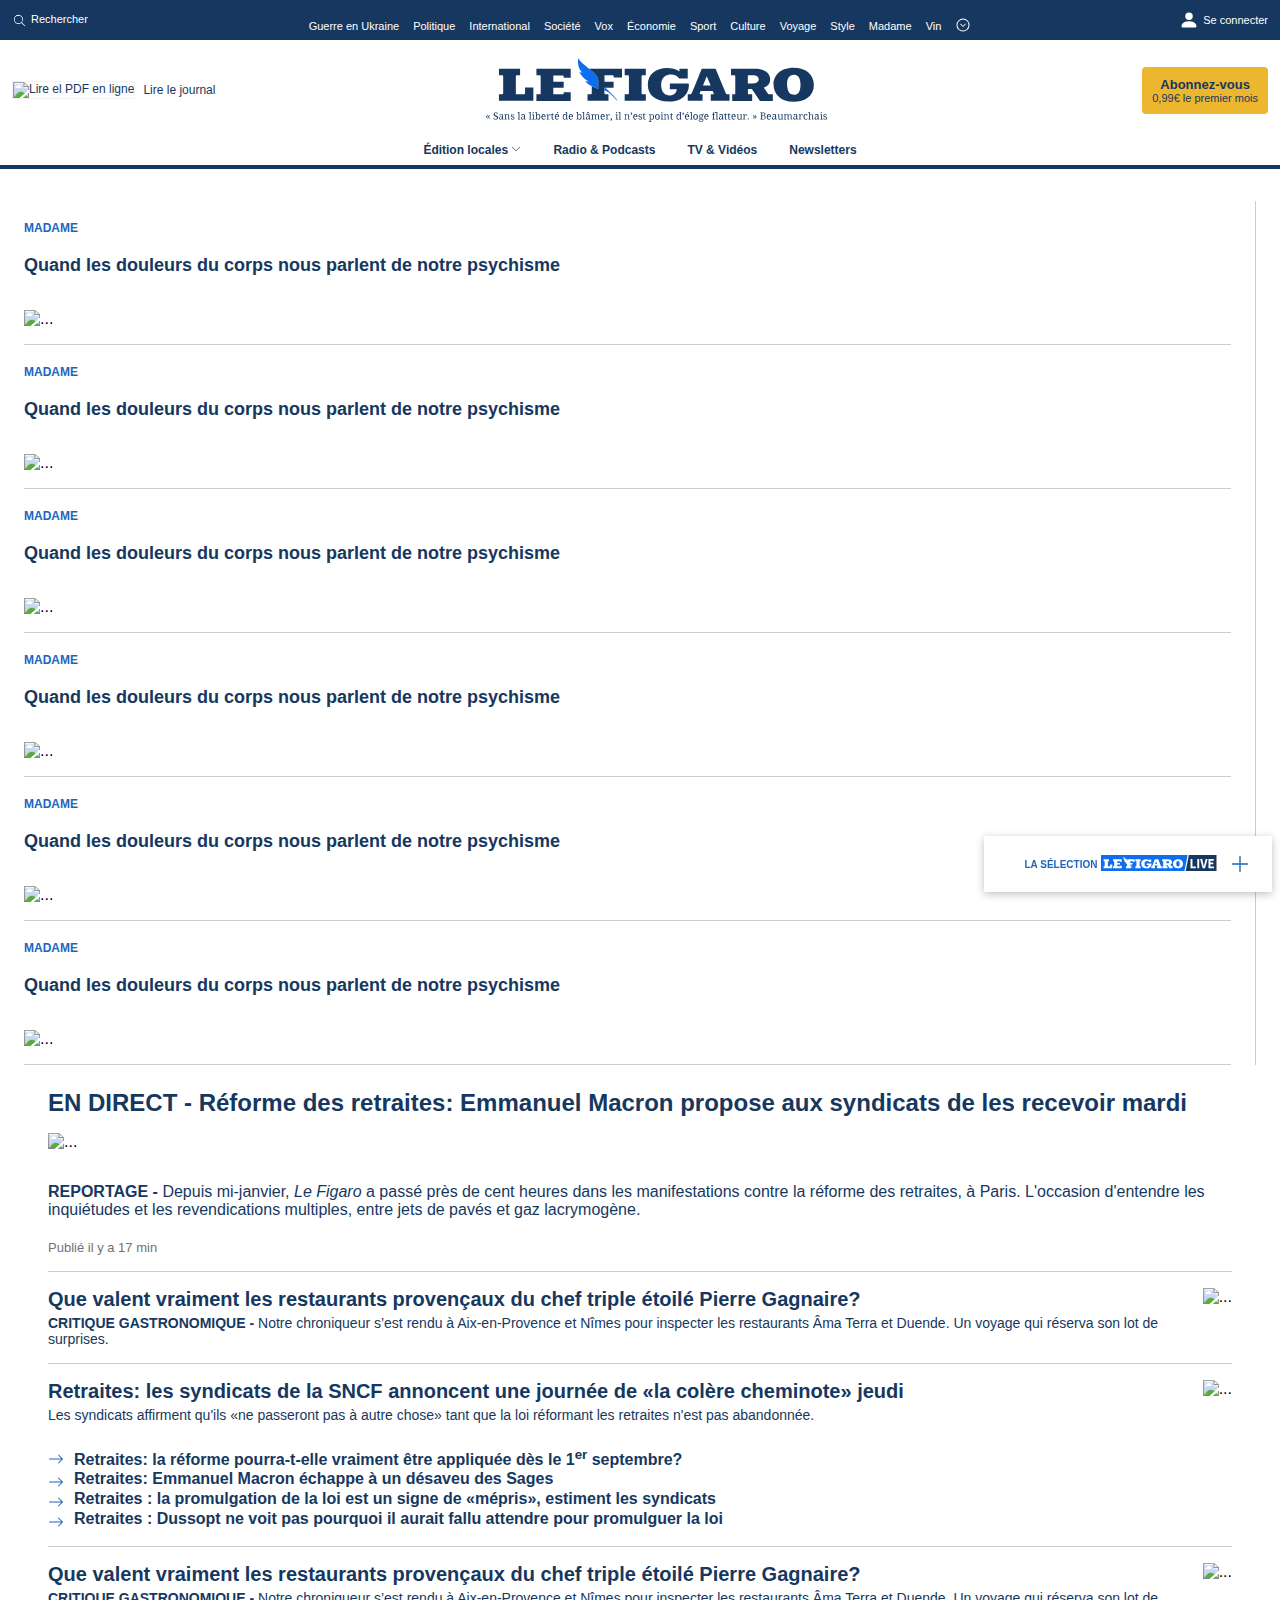
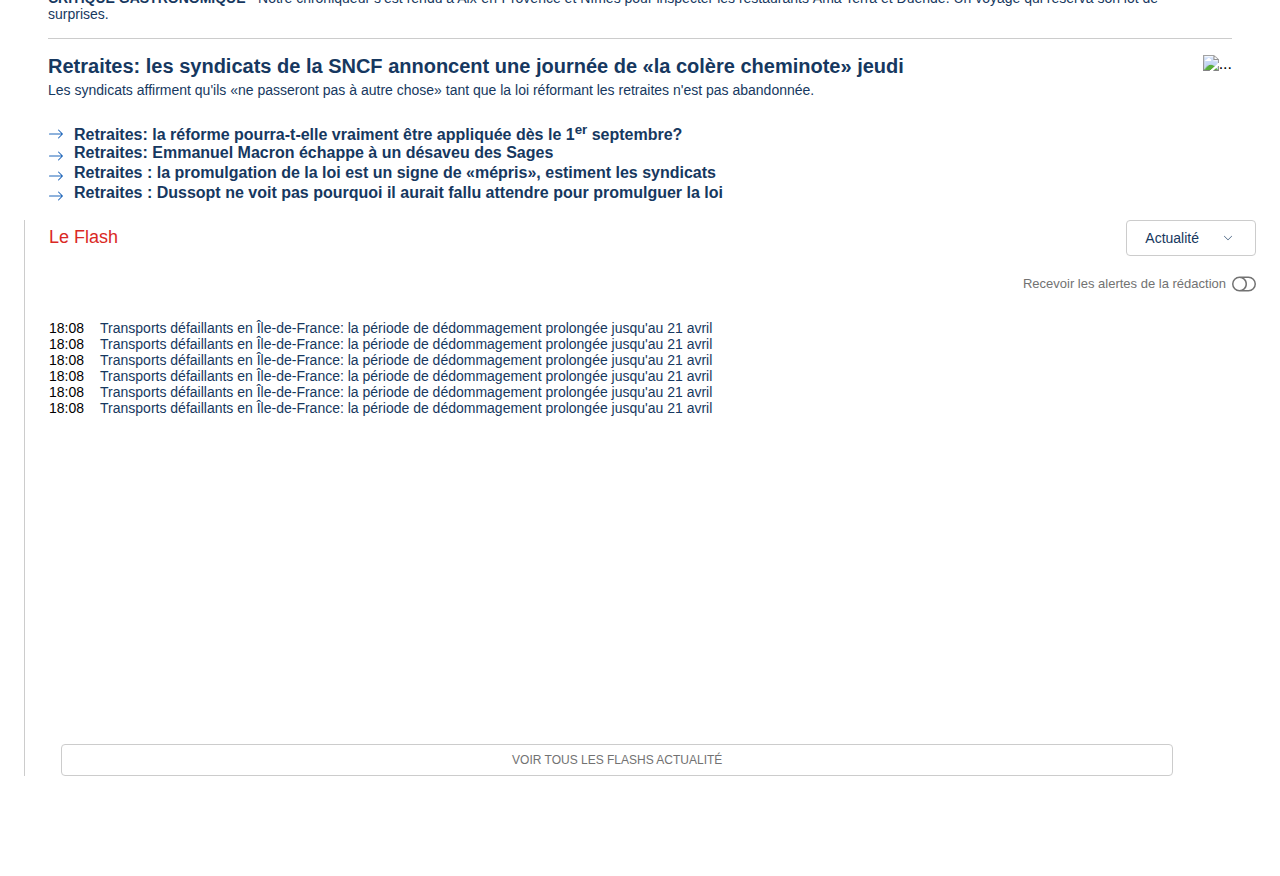
==== index.html @ 151ba416 "Rinominato il file html con idex" ====
<!DOCTYPE html>
<html lang="en">
<head>
    <meta charset="UTF-8">
    <meta name="viewport" content="width=device-width, initial-scale=1.0, maximum-scale=1.0, user-scalable=no"/>
    <title>Le Figaro - Actualité en direct et informations en continu</title>
    <link rel="preconnect" href="https://fonts.googleapis.com">
    <link rel="preconnect" href="https://fonts.gstatic.com" crossorigin>
    <link href="https://cdn.jsdelivr.net/npm/bootstrap@5.2.3/dist/css/bootstrap.min.css" rel="stylesheet"
          integrity="sha384-rbsA2VBKQhggwzxH7pPCaAqO46MgnOM80zW1RWuH61DGLwZJEdK2Kadq2F9CUG65" crossorigin="anonymous">
    <link href="https://fonts.googleapis.com/css2?family=Roboto:wght@400;500;700&display=swap" rel="stylesheet">
    <link rel="stylesheet" href="styles/header.css">
    <link rel="stylesheet" href="styles/general.css">
    <link rel="stylesheet" href="styles/column-left.css">
    <link rel="stylesheet" href="styles/column-middle.css">
    <link rel="stylesheet" href="styles/column-right.css">
    <link rel="stylesheet" href="styles/bottom-left-widget.css">
    <link rel="stylesheet" href="styles/bottom-bar.css">
</head>
<body>
<header class="header">
    <div class="top-section-wrapper">
        <div class="top-section">
            <div class="top-section-left">
                <svg xmlns="http://www.w3.org/2000/svg" viewBox="0 0 24 24" class="svg-search-icon" aria-hidden="true">
                    <path d="M15.043 15.93a7.326 7.326 0 1 1 .888-.888l4.885 4.886a.628.628 0 0 1-.888.888l-4.885-4.885zm-4.717.465a6.07 6.07 0 1 0 0-12.14 6.07 6.07 0 0 0 0 12.14z"></path>
                </svg>
                <div>Rechercher</div>
            </div>
            <div class="top-section-center">
                <ul class="header-list-top-section">
                    <li>Guerre en Ukraine</li>
                    <li>Politique</li>
                    <li>International</li>
                    <li>Société</li>
                    <li>Vox</li>
                    <li>Économie</li>
                    <li>Sport</li>
                    <li>Culture</li>
                    <li>Voyage</li>
                    <li>Style</li>
                    <li>Madame</li>
                    <li>Vin</li>
                    <li>
                        <svg xmlns="http://www.w3.org/2000/svg" viewBox="0 0 24 24" class="svg-down-arrow-icon"
                             aria-hidden="true">
                            <path d="M12 2.2a9.8 9.8 0 110 19.6 9.8 9.8 0 010-19.6zm0 1.5a8.3 8.3 0 100 16.6 8.3 8.3 0 000-16.6zm3.8 6.5c.3.3.3.7 0 1l-3.4 3.6c-.2.3-.6.3-.8 0l-3.4-3.6a.7.7 0 010-1c.2-.3.6-.3.9 0l2.9 3.2 3-3.2c.2-.3.6-.3.8 0z"></path>
                            <title>Voir plus de sites</title>
                        </svg>
                    </li>
                </ul>
            </div>
            <div class="top-section-right">
                <svg xmlns="http://www.w3.org/2000/svg" width="20" height="20" fill="currentColor" class="bi bi-person-fill"
                     viewBox="0 0 16 16">
                    <path d="M3 14s-1 0-1-1 1-4 6-4 6 3 6 4-1 1-1 1H3Zm5-6a3 3 0 1 0 0-6 3 3 0 0 0 0 6Z"/>
                </svg>
                <div>Se connecter</div>
            </div>
        </div>
    </div>
    <div class="middle-section-wrapper">
        <div class="middle-section">
            <div class="middle-section-left">
                <img src="https://i.f1g.fr/media/_uploaded/87x65_crop/header-covers/lefigaro_cover.png"
                     alt="Lire el PDF en ligne" title="Lire el PDF en ligne">
                <div>Lire le journal</div>
            </div>
            <div class="middle-section-center">
                <svg xmlns="http://www.w3.org/2000/svg" viewBox="0 0 345 64.6" width="341" height="64" class="svg-logo">
                    <path fill="#163860" class="baseline"
                          d="m0 59.3 1.5-1.7H2l-1 1.9 1 1.9h-.4L.1 59.7v-.4H0zm1.9 0 1.5-1.7h.5l-1 1.9 1 1.9h-.5l-1.5-1.7v-.4zm7.7 3-.9-.1-.6-.3-.4-.4-.1-.6.2-.5.5-.2.1.6.2.5.4.4.6.1c.4 0 .8-.1 1.1-.3s.4-.5.4-.9l-.1-.5-.3-.4-.5-.3-.7-.3-.8-.4-.6-.5-.3-.6-.1-.7.2-.8c.1-.3.3-.4.5-.6l.7-.4.9-.1.8.1.6.2.4.4.1.4-.2.5-.6.2-.1-.5-.2-.4-.3-.3-.5-.1-.5.1-.4.2-.2.4-.1.5.1.5.3.4.5.3.7.3.8.4.6.4c.2.1.3.3.4.6l.1.7-.2.8-.5.6-.8.4-1.2.2zm4.4-1.6.2.7c.1.2.3.2.6.2l.5-.1.4-.3.3-.4.1-.6v-.8h-.6l-.7.1-.5.2c-.2.1-.2.2-.3.4v.6zm1.3-3.5-.5.1-.3.2-.1.4v.4l-.6-.1-.2-.5.1-.4.4-.3.6-.2.7-.1.8.1.6.3c.2.1.3.3.3.5l.1.8v2.9l.1.2.2.1h.3v.6h-1.4l-.2-.9h-.1l-.3.4-.3.3-.3.2-.5.1-.6-.1-.5-.3-.3-.5-.1-.7c0-.5.2-.9.6-1.2s.9-.4 1.7-.4h.8V58l-.1-.4-.3-.3-.6-.1zm5.9 4.6v.4h-2.7v-.4h.4l.3-.1.2-.2c.1-.1 0-.3 0-.4V58l-.1-.4-.2-.2-.3-.1h-.3v-.4h1.6l.1.8.3-.5c.1-.2.2-.2.4-.3l.4-.1h.5l.7.1.5.4.3.6.1.9v2.4l.1.4.2.2.2.1h.3v.3h-1.7v-3.5l-.1-.6-.2-.4-.3-.3-.5-.1-.6.1-.4.4v.6l-.1.6v2.1l.1.4.2.2.3.1h.3zm5.6.5-.7-.1-.5-.2-.3-.3-.1-.5.1-.3.2-.2.2-.1h.2l.1.5.2.4.3.3.5.1.5-.1.3-.2.2-.3.1-.4-.1-.3-.2-.3-.4-.2-.6-.3-.7-.3-.5-.3c-.2-.1-.2-.3-.3-.4l-.1-.6.1-.6.4-.4.6-.3.8-.1.6.1.5.2.2.2.1.4-.2.4-.5.2-.2-.8c-.1-.2-.4-.3-.7-.3l-.4.1-.3.2-.2.3-.1.3.1.3.2.3.4.2.6.2.7.3.5.4.3.4.1.6-.1.7-.4.5-.6.3h-.9zm5.2-.5h.3l.3-.1.2-.2.1-.4v-5.4l-.1-.4-.2-.2-.3-.1h-.4v-.4h1.9v6.5l.1.4.2.2.3.1h.4v.4H32v-.4zm4.3-1.1.2.7c.1.2.3.2.6.2l.5-.1.4-.3.3-.4.1-.6v-.8h-.6l-.7.1-.5.2c-.2.1-.1.4-.2.5l-.1.5zm1.2-3.5-.5.1-.3.2-.1.3v.4l-.6-.1-.2-.5.1-.4.4-.3.6-.2.7-.1.8.1.6.3c.2.1.3.3.3.5l.1 1v2.9l.1.2.2.1h.3v.5h-1.4l-.2-.9h-.1l-.3.4-.3.3-.2.2-.5.1-.6-.1-.5-.3-.3-.5-.2-.7c0-.5.2-.9.6-1.2s.9-.4 1.7-.4h.8V58l-.1-.4-.3-.3-.6-.1zm5.9 4.6h.3l.3-.1.2-.2.1-.4v-5.4l-.1-.4-.2-.2-.3-.1h-.4v-.4h1.9v6.5l.1.4.2.2.3.1h.4v.4h-2.8v-.4zm3.2 0h.3l.3-.1.2-.2.1-.4v-3.2l-.1-.4-.2-.2-.3-.1h-.3v-.4h1.8V61l.1.4.2.2.3.1h.4v.5h-3v-.4h.2zm.6-6.6v-.3l.1-.2.2-.1h.4l.2.1.1.2v.6l-.1.2-.2.1h-.4l-.2-.1-.1-.2v-.3zm7.8 4.3-.1 1.2-.4.9c-.2.3-.4.4-.6.5l-.9.2-.5-.1-.4-.2-.3-.3-.3-.4h-.1l-.2.9h-1.6v-.4h.4l.3-.1.2-.2.1-.4v-5.4l-.1-.4-.2-.2-.3-.1h-.4v-.4h1.8v3.1l.3-.4.3-.3.4-.2.5-.1.9.2c.3.1.5.3.6.5l.4.9.2 1.2zm-2.2-2.1-.7.1-.4.4-.2.7-.1.9.1.9.2.7.4.4.7.1.6-.1.4-.4.2-.7.1-.9-.1-.9-.2-.7-.4-.4-.6-.1zm5.5-.1c-.4 0-.7.2-.9.5s-.3.7-.4 1.3h2.4l-.1-.7-.2-.6-.3-.4-.5-.1zm.1 5-1-.2-.7-.5c-.2-.2-.4-.5-.5-.9l-.2-1.2c0-.9.2-1.6.6-2.1s.9-.7 1.6-.7l.9.2.7.5.4.7.1 1v.5H57l.1.9.3.6.5.4.6.1.5-.1.4-.2.3-.2.2-.3.1.1.1.2-.1.3-.3.3-.5.5a2 2 0 0 1-.8.1zm5.7-.1h-2.9v-.4h.3l.3-.1.2-.2.1-.4V58l-.1-.4-.2-.2-.3-.1h-.3v-.4h1.5l.2 1 .2-.4.3-.3.4-.2.6-.1.8.2c.2.1.2.1.2.4l-.1.3-.2.2-.3.1-.3.1-.1-.6-.4-.2-.3.1-.3.3-.2.4-.1.5-.1.5v2l.1.4.2.2.3.1h.6v.3h-.1zm4.1-.4h.6v.4l-.2.1-.2.1h-.5l-.7-.1-.4-.3-.3-.5-.1-.7v-3.3h-.8v-.4l.4-.1.4-.2.3-.4.2-.6h.5V57h1.3v.6h-1.3V61l.2.8c.1.2.4 0 .6 0zm3.7-4.5c-.4 0-.7.2-.9.5s-.3.7-.4 1.3h2.3l-.1-.7-.2-.6-.3-.4-.4-.1zm.1 5-1-.2-.7-.5c-.2-.2-.4-.5-.5-.9l-.2-1.2c0-.9.2-1.6.6-2.1s.9-.7 1.6-.7l.9.2.7.5.4.7.1 1v.5h-3.3l.1.9.3.6.5.4.6.1.5-.1.4-.2.3-.2.2-.3.1.1.1.2-.1.3-.3.3-.5.2c-.2 0-.5.4-.8.4zm-.6-6.3.2-.3.2-.4.2-.4.2-.4h1.2v.1l-.3.3-.4.4-.5.4-.4.3h-.4zm10.7 5.1.1.4.2.2.3.1h.4v.4h-1.7l-.1-.9-.3.4-.3.3-.5.2-.5.1-.9-.2c-.3-.1-.5-.3-.6-.5l-.4-.9-.1-1.2.1-1.2.4-.9c.2-.3.4-.4.6-.5l.9-.2.5.1.4.2.3.3.3.4h.1v-2l-.1-.4-.2-.2-.3-.1h-.4v-.4h1.8v6.5zm-2.3.6.7-.1.4-.4.2-.7.1-.9-.1-.9-.2-.7-.4-.4-.7-.1-.6.1-.4.4-.2.7-.1.9c0 .7.1 1.2.3 1.6s.6.5 1 .5zm6.2-4.4c-.4 0-.7.2-.9.5s-.3.7-.4 1.3H87l-.1-.7-.2-.6-.3-.4-.4-.1zm.1 5-1-.2-.7-.5c-.2-.2-.4-.5-.5-.9l-.2-1.2c0-.9.2-1.6.6-2.1s.9-.7 1.6-.7l.9.2.7.5.4.7.1 1v.5h-3.3l.1.9.3.6.5.4.6.1.5-.1.4-.2.3-.2.2-.3.1.1.1.2-.1.3-.3.3-.5.2c-.2 0-.5.4-.8.4zm10.6-2.8-.1 1.2-.4.9c-.2.3-.4.4-.6.5l-.9.2-.5-.1-.4-.2-.3-.3-.3-.4h-.1l-.2.9h-1.6v-.4h.4l.3-.1.2-.2.1-.4v-5.4l-.1-.4-.2-.2-.3-.1h-.4v-.4h1.8v3.1l.3-.4.3-.3.4-.2.5-.1.9.2c.3.1.5.3.6.5l.4.9.2 1.2zm-2.2-2.1-.7.1-.4.4-.2.7-.1.9.1.9.2.7.4.4.7.1.6-.1.4-.4.2-.7.1-.9-.1-.9-.2-.7-.4-.4-.6-.1zm3 4.4h.3l.3-.1.2-.2.1-.4v-5.4l-.1-.4-.2-.2-.3-.1h-.4v-.4h1.9v6.5l.1.4.2.2.3.1h.4v.4h-2.9l.1-.4zm4.4-1.1.2.7c.1.2.3.2.6.2l.5-.1.4-.3.3-.4.1-.6v-.8h-.6l-.7.1-.5.2c-.2.1-.2.2-.3.4v.6zm1.2-3.5-.5.1-.3.2-.1.3v.4l-.6-.1-.2-.5.1-.4.4-.3.6-.2.7-.1.8.1.6.3c.2.1.3.3.3.5l.1.8v2.9l.1.2.2.1h.3v.7h-1.4l-.2-.9h-.1l-.3.4-.3.3-.4.2-.5.1-.6-.1-.5-.3-.3-.5-.1-.7c0-.5.2-.9.6-1.2s.9-.4 1.7-.4h.8V58l-.1-.4-.3-.3-.5-.1zm-1.4-1.2.3-.3.3-.4.3-.4.2-.4h.9l.2.4.3.4.3.4.3.3v.1h-.4l-.6-.4-.5-.5-.5.5-.6.4h-.4V56h-.1zm7.3 5.8v.4h-2.7v-.4h.4l.2-.1.2-.2.1-.4V58l-.1-.4-.2-.2-.2-.1h-.3v-.4h1.6l.1.8.3-.5c.1-.2.2-.2.4-.3l.4-.1h.9l.4.2.3.3.2.4h.1l.3-.5c.1-.2.2-.2.4-.3l.4-.1h.5l.7.1.5.4.3.6.1.9v2.4l.1.4.2.2.2.1h.3v.3h-1.7v-3.5l-.1-.6-.2-.4-.3-.3-.5-.1-.5.1-.3.3-.2.5-.1.6V61l.1.4.2.2.2.1h.3v.5h-1.6v-3.5l-.1-.6-.2-.4-.3-.3-.5-.1-.5.1-.4.4-.2.5-.1.6V61l.1.4.2.2.3.1.3.1zm9.2-4.5c-.4 0-.7.2-.9.5s-.3.7-.4 1.3h2.3l-.1-.7-.2-.6-.3-.4-.4-.1zm.1 5-1-.2-.7-.5c-.2-.2-.4-.5-.5-.9l-.2-1.2c0-.9.2-1.6.6-2.1s.9-.7 1.6-.7l.9.2.7.5.4.7.1 1v.5h-3.3l.1.9.3.6.5.4.6.1.5-.1.4-.2.3-.2.2-.3.1.1.1.2-.1.3-.3.3-.5.2c-.2 0-.5.4-.8.4zm5.7-.1h-2.9v-.4h.3l.3-.1.2-.2.1-.4V58l-.1-.4-.2-.2-.3-.1h-.3v-.4h1.5l.2 1 .2-.4.3-.3.4-.2.6-.1.8.2c.2.1.3.3.3.5l-.1.3-.2.2-.3.1h-.4l-.1-.6-.4-.2-.3.1-.3.3-.2.4-.1.5-.1.5v2l.1.4.2.2.3.1h.6v.3h-.1zm3.5-.4-.1.6-.3.6-.5.5-.8.3v-.4c.3-.1.6-.2.7-.4l.2-.5-.1-.2-.1-.1-.2-.1-.2-.1-.1-.2-.1-.3.2-.4.5-.2.3.1.2.2.2.3c.2 0 .2.1.2.3zm3.5 0h.3l.3-.1.2-.2.1-.4v-3.2l-.1-.4-.2-.2-.3-.1h-.3v-.4h1.8V61l.1.4.2.2.3.1h.4v.5H131v-.4zm.7-6.6v-.3l.1-.2.2-.1h.4l.2.1.1.2v.6l-.1.2-.2.1h-.4l-.2-.1-.1-.2v-.3zm2.4 6.6h.3l.3-.1.2-.2.1-.4v-5.4l-.1-.4-.2-.2-.3-.1h-.4v-.4h1.9v6.5l.1.4.2.2.3.1h.4v.4h-2.8v-.4zm8.4 0v.4h-2.7v-.4h.4l.3-.1.2-.2.1-.4V58l-.1-.4-.2-.2-.3-.1h-.3v-.4h1.6l.1.8.3-.5c.1-.2.2-.2.4-.3l.4-.1h.5l.7.1.5.4.3.6.1.9v2.4l.1.4.2.2.2.1h.3v.3h-1.7v-3.5l-.1-.6-.2-.4-.3-.3-.5-.1-.6.1-.4.4-.2.5-.1.6V61l.1.4.2.2.3.1.4.1zm5.4-5.9-.1.6-.3.6-.5.5c-.2.2-.5.2-.8.3v-.4c.3-.1.6-.2.7-.4l.2-.5-.1-.2-.1-.1-.2-.1-.2-.1-.1-.2-.1-.3.2-.4.5-.2.3.1.2.2.2.3.2.3zm3.3 1.4c-.4 0-.7.2-.9.5s-.3.7-.4 1.3h2.3l-.1-.7-.2-.6-.3-.4-.4-.1zm.1 5-1-.2-.7-.5c-.2-.2-.4-.5-.5-.9l-.2-1.2c0-.9.2-1.6.6-2.1s.9-.7 1.6-.7l.9.2.7.5.4.7.1 1v.5h-3.3l.1.9.3.6.5.4.6.1.5-.1.4-.2.3-.2.2-.3.1.1.1.2-.1.3-.3.3-.5.2c-.2 0-.5.4-.8.4zm4.6 0-.7-.1-.5-.2-.3-.3-.1-.5.1-.3.2-.2.2-.1h.2l.1.5.2.4.3.3.5.1.5-.1.3-.2.2-.3.1-.4-.1-.3-.2-.3-.4-.2-.6-.3-.7-.3-.5-.3c-.2-.1-.2-.3-.3-.4l-.1-.6.1-.6.4-.4.6-.3.8-.1.6.1.5.2.3.3.1.4-.2.4-.5.2-.2-.8a.8.8 0 0 0-.7-.4l-.4.1-.3.2-.2.3-.1.3.1.3.2.3.4.2.6.2.7.3.5.4.3.4.1.6-.1.7-.4.5-.6.3h-1zm5.1-.5h.6v.4l-.2.1-.2.1h-.5l-.7-.1-.4-.3-.3-.5-.1-.7v-3.3h-.8v-.4l.4-.1.4-.2.3-.4.2-.6h.5V57h1.3v.6h-1.3V61l.2.8c.1.2.4 0 .6 0zm6.8-4.4-.7.1-.4.4-.2.7-.1.9.1.9.2.7.4.4.7.1.6-.1.4-.4.2-.7.1-.9-.1-.9-.2-.7-.4-.4-.6-.1zm2.2 2.1-.1 1.2-.4.9c-.2.3-.4.4-.6.5l-.9.2-.5-.1-.4-.2-.3-.3-.3-.4v2.2l.1.4.2.2.3.1h.3v.4h-2.7v-.4h.4l.3-.1.2-.2.1-.4V58l-.1-.4-.2-.2-.3-.1h-.4v-.4h1.7l.1.9.3-.4.3-.3.4-.2.5-.1.9.2c.3.1.5.3.6.5l.4.9.1 1.1zm5.8 0c0 .9-.2 1.6-.6 2.1s-1 .7-1.8.7l-1-.2-.7-.5c-.2-.2-.4-.5-.5-.9l-.2-1.2c0-.9.2-1.6.6-2.1s1-.7 1.8-.7l1 .2.7.5c.2.2.4.5.5.9l.2 1.2zm-3.7 0 .1 1 .2.7.4.4.6.1.6-.1.4-.4.2-.7.1-1-.1-1-.2-.7-.4-.4-.6-.1-.6.1-.4.4-.2.7-.1 1zm4.6 2.3h.3l.3-.1.2-.2.1-.4v-3.2l-.1-.4-.2-.2-.3-.1h-.3v-.4h1.8V61l.1.4.2.2.3.1h.4v.5h-2.8v-.4zm.7-6.6v-.3l.1-.2.2-.1h.4l.2.1.1.2v.6l-.1.2-.2.1h-.4l-.2-.1-.1-.2v-.3zm5.1 6.6v.4h-2.7v-.4h.4l.3-.1.2-.2.1-.4V58l-.1-.4-.2-.2-.3-.1h-.3v-.4h1.6l.1.8.3-.5c.1-.2.2-.2.4-.3l.4-.1h.5l.7.1.5.4.3.6.1.9v2.4l.1.4.2.2.2.1h.3v.3h-1.7v-3.5l-.1-.6-.2-.4-.3-.3-.5-.1-.6.1-.4.4-.2.5-.1.6V61l.1.4.2.2.3.1.4.1zm6.2 0h.6v.4l-.2.1-.2.1h-.5l-.7-.1-.4-.3-.3-.5-.1-.7v-3.3h-.8v-.4l.4-.1.4-.2.3-.4.2-.6h.5V57h1.3v.6h-1.3V61l.2.8c.1.2.3 0 .6 0zm8.5-.7.1.4.2.2.3.1h.4v.4h-1.8l-.1-.9-.3.4-.3.3-.5.2-.5.1-.9-.2c-.3-.1-.5-.3-.6-.5l-.4-.9-.1-1.2.1-1.2.4-.9c.2-.3.4-.4.6-.5l.9-.2.5.1.4.2.3.3.3.4h.1v-2l-.1-.4-.2-.2-.3-.1h-.3v-.4h1.8v6.5zm-2.3.6.7-.1.4-.4.2-.7.1-.9-.1-.9-.2-.7-.4-.4-.7-.1-.6.1-.4.4-.2.7-.1.9c0 .7.1 1.2.3 1.6s.6.5 1 .5zm5.3-5.8-.1.6-.3.6-.5.5c-.2.2-.5.2-.8.3v-.4c.3-.1.6-.2.7-.4l.2-.5-.1-.2-.1-.1-.2-.1-.2-.1-.1-.2-.1-.3.2-.4.5-.2.3.1.2.2.2.3.2.3zm3.3 1.4c-.4 0-.7.2-.9.5s-.3.7-.4 1.3h2.3l-.1-.7-.2-.6-.3-.4-.4-.1zm.1 5-1-.2-.7-.5c-.2-.2-.4-.5-.5-.9l-.2-1.2c0-.9.2-1.6.6-2.1s.9-.7 1.6-.7l.9.2.7.5.4.7.1 1v.5h-3.3l.1.9.3.6.5.4.6.1.5-.1.4-.2.3-.2.2-.3.1.1.1.2-.1.3-.3.3-.5.2c-.2 0-.5.4-.8.4zm-.5-6.3.2-.3.2-.4.2-.4.2-.4h1.1v.1l-.3.3-.4.4-.5.4-.4.3h-.3zm3.3 5.8h.3l.3-.1.2-.2.1-.4v-5.4l-.1-.4-.2-.2-.3-.1h-.4v-.4h1.9v6.5l.1.4.2.2.3.1h.4v.4h-2.8v-.4zm8-2.3c0 .9-.2 1.6-.6 2.1s-1 .7-1.8.7l-1-.2-.7-.5c-.2-.2-.4-.5-.5-.9l-.2-1.2c0-.9.2-1.6.6-2.1s1-.7 1.8-.7l1 .2.7.5c.2.2.4.5.5.9l.2 1.2zm-3.7 0 .1 1 .2.7.4.4.6.1.6-.1.4-.4.2-.7.1-1-.1-1-.2-.7-.4-.4-.6-.1-.6.1-.4.4-.2.7-.1 1zm9.6-2.5v.2l-.1.2-.2.1h-.2v-.1l-.1-.1-.1-.1h-.4l-.2.1.3.5.1.7-.1.7-.3.5-.6.4-.8.1h-.4l-.2.1-.2.1-.1.2v.4l.1.1.2.1c.1.1.2 0 .2 0h1.1l.8.1.5.3.3.5.1.6-.2.8c-.1.3-.3.4-.5.6l-.8.4-1.2.1c-.7 0-1.2-.1-1.6-.4-.4-.3-.5-.6-.5-1.1l.1-.5.3-.4.4-.3.5-.1-.2-.1-.2-.2-.1-.2V61l.2-.5.5-.4-.4-.2-.3-.4-.2-.4-.1-.5.1-.8.4-.6.6-.4.8-.1h.4l.3.1.3.1.2.1.2-.2.2-.2.3-.1.3-.1h.3l.2.1.1.2-.1.3zm-4.3 6.1.1.4.2.3.4.2.6.1.9-.1.6-.3.3-.4.1-.5-.1-.4-.2-.2-.3-.1H216.8l-.4.1c-.2 0-.2.2-.2.3l-.2.6zm.6-4.5.2.9c.1.2.4.3.7.3l.4-.1.3-.2.2-.4v-.6l-.2-1c-.1-.2-.4-.3-.7-.3s-.6.1-.7.3l-.2 1.1zm6.5-1.3c-.4 0-.7.2-.9.5s-.3.7-.4 1.3h2.3l-.1-.7-.2-.6-.3-.4-.4-.1zm.1 5-1-.2-.7-.5c-.2-.2-.4-.5-.5-.9l-.2-1.2c0-.9.2-1.6.6-2.1s.9-.7 1.6-.7l.9.2.7.5.4.7.1 1v.5h-3.3l.1.9.3.6.5.4.6.1.5-.1.4-.2.3-.2.2-.3.1.1.1.2-.1.3-.3.3-.5.2c-.2 0-.5.4-.8.4zm8.5-.5v.4h-3.1v-.4h.4l.3-.1.2-.2.1-.4v-3.8h-.9v-.5h.9v-.5l.1-.8.4-.6.6-.4.7-.1.7.1.4.1.2.2.1.3-.1.2-.2.2-.3.1h-.3v-.3l-.1-.3-.2-.2-.3-.1-.4.1-.2.2-.1.4v1.2h1.4v.5h-1.4v3.8l.1.4.2.2.3.1h.5v.2zm.6 0h.3l.3-.1.2-.2.1-.4v-5.4l-.1-.4-.2-.2-.3-.1h-.4v-.4h1.9v6.5l.1.4.2.2.3.1h.4v.4h-2.8v-.4zm4.3-1.1.2.7c.1.2.3.2.6.2l.5-.1.4-.3.3-.4.1-.6v-.8h-.6l-.7.1-.5.2c-.2.1-.2.2-.3.4v.6zm1.2-3.5-.5.1-.3.2-.1.3v.4l-.6-.1-.2-.5.1-.4.4-.3.6-.2.7-.1.8.1.6.3c.2.1.3.3.3.5l.1.8v2.9l.1.2.2.1h.3v.7h-1.4l-.2-.9h-.1l-.3.4-.3.3-.4.2-.5.1-.6-.1-.5-.3-.3-.5-.1-.7c0-.5.2-.9.6-1.2s.9-.4 1.7-.4h.8V58l-.1-.4-.3-.3-.5-.1zm5.6 4.6h.6v.4l-.2.1-.2.1h-.5l-.7-.1-.4-.3-.3-.5-.1-.7v-3.3h-.8v-.4l.4-.1.4-.2.3-.4.2-.6h.5V57h1.3v.6h-1.3V61l.2.8c.1.2.4 0 .6 0zm3.5 0h.6v.4l-.2.1-.2.1h-.5l-.7-.1-.4-.3-.3-.5-.1-.7v-3.3h-.8v-.4l.4-.1.4-.2.3-.4.2-.6h.5V57h1.3v.6h-1.3V61l.2.8c.1.2.4 0 .6 0zm3.6-4.5c-.4 0-.7.2-.9.5s-.3.7-.4 1.3h2.3l-.1-.7-.2-.6-.3-.4-.4-.1zm.2 5-1-.2-.7-.5c-.2-.2-.4-.5-.5-.9l-.2-1.2c0-.9.2-1.6.6-2.1s.9-.7 1.6-.7l.9.2.7.5.4.7.1 1v.5h-3.3l.1.9.3.6.5.4.6.1.5-.1.4-.2.3-.2.2-.3.1.1.1.2-.1.3-.3.3-.5.2c-.2 0-.5.4-.8.4zm7.7-1.2.1.4.2.2.3.1h.3v.4h-1.6l-.1-.8-.3.5c-.1.2-.3.2-.4.3l-.4.1h-.5l-.7-.1-.5-.4-.3-.6-.1-.9v-2.4l-.1-.4-.2-.2-.3-.1h-.3v-.4h1.8v3.5l.1.6.2.4.3.3.5.1.6-.1.4-.3.2-.5.1-.7V58l-.1-.4-.2-.2-.3-.1h-.3v-.4h1.8v4.2h-.2zm4.3 1.1h-2.9v-.4h.3l.3-.1.2-.2.1-.4V58l-.1-.4-.2-.2-.3-.1h-.3v-.4h1.5l.2 1 .2-.4.3-.3.4-.2.6-.1.8.2c.2.1.3.3.3.5l-.1.3-.2.2-.3.1-.4.1-.1-.6-.4-.2-.3.1-.3.3-.2.4-.1.5-.1.5v2l.1.4.2.2.3.1h.6l-.1.2zm2.1-.6v-.3l.1-.2.2-.1h.4l.2.1.1.2.1.3-.1.3-.1.2-.2.1h-.4l-.2-.1-.1-.2v-.3zm9-1.9-1.5 1.7h-.5l1-1.9-1-1.9h.5l1.5 1.7v.4zm-1.8 0-1.5 1.7h-.5l1-1.9-1-1.9h.5l1.5 1.7v.4zm10.7-2.9-.1.6-.3.4-.4.3-.5.2.6.2.5.4.3.5.1.7c0 .6-.2 1.1-.6 1.4s-1 .7-1.9.7h-3v-.4h.4l.3-.1.2-.2.1-.4v-4.9l-.1-.4-.2-.2-.3-.1h-.4v-.4h2.7c.9 0 1.5.1 1.9.4s.7.7.7 1.3zm-3.3 4.9h1l.7-.1c.2-.1.4-.1.5-.3l.3-.5.1-.7-.1-.7c-.1-.2-.1-.4-.3-.5l-.5-.3-.7-.1h-1v3.2zm0-3.5h.7l.7-.1.5-.2.3-.4.1-.6-.1-.6-.3-.4-.5-.2-.7-.1h-.7v2.6zm6.9-.9c-.4 0-.7.2-.9.5s-.3.7-.4 1.3h2.3l-.1-.7-.2-.6-.3-.4-.4-.1zm.1 5-1-.2-.7-.5c-.2-.2-.4-.5-.5-.9l-.2-1.2c0-.9.2-1.6.6-2.1s.9-.7 1.6-.7l.9.2.7.5.4.7.1 1v.5H285l.1.9.3.6.5.4.6.1.5-.1.4-.2.3-.2.2-.3.1.1.1.2-.1.3-.3.3-.5.2c-.2 0-.5.4-.8.4zm4-1.6.2.7c.1.2.3.2.6.2l.5-.1.4-.3.3-.4.1-.6v-.8h-.6l-.7.1-.5.2c-.2.1-.2.2-.3.4v.6zm1.2-3.5-.5.1-.3.2-.1.3v.4l-.6-.1-.2-.5.1-.4.4-.3.6-.2.7-.1.8.1.6.3c.2.1.3.3.3.5l.1.8v2.9l.1.2.2.1h.3v.7h-1.4l-.2-.9h-.1l-.3.4-.3.3-.4.2-.5.1-.6-.1-.5-.3-.3-.5-.1-.7c0-.5.2-.9.6-1.2s.9-.4 1.7-.4h.8V58l-.1-.4-.3-.3-.5-.1zm8.2 3.9.1.4.2.2.3.1h.3v.4h-1.6l-.1-.8-.3.5c-.1.2-.3.2-.4.3l-.4.1h-.5l-.7-.1-.5-.4-.3-.6-.1-.9v-2.4l-.1-.4-.2-.2-.3-.1h-.3v-.4h1.8v3.5l.1.6.2.4.3.3.5.1.6-.1.4-.3.2-.5.1-.7V58l-.1-.4-.2-.2-.3-.1h-.3v-.4h1.8v4.2h-.2zm4.1.7v.4h-2.7v-.4h.4l.2-.1.2-.2.1-.4V58l-.1-.4-.2-.2-.2-.1h-.3v-.4h1.6l.1.8.3-.5c.1-.2.2-.2.4-.3l.4-.1h.9l.4.2.3.3.2.4h.1l.3-.5c.1-.2.2-.2.4-.3l.4-.1h.5l.7.1.5.4.3.6.1.9v2.4l.1.4.2.2.2.1h.3v.3h-1.7v-3.5l-.1-.6-.2-.4-.3-.3-.5-.1-.5.1-.3.3-.2.5-.1.6V61l.1.4.2.2.2.1h.3v.5h-1.7v-3.5l-.1-.6-.2-.4-.3-.3-.5-.1-.5.1-.4.4-.2.5-.1.6V61l.1.4.2.2.3.1.4.1zm7.9-1.1.2.7c.1.2.3.2.6.2l.5-.1.4-.3.3-.4.1-.6v-.8h-.6l-.7.1-.5.2c-.2.1-.2.2-.3.4v.6zm1.2-3.5-.5.1-.3.2-.1.3v.4l-.6-.1-.2-.5.1-.4.4-.3.6-.2.7-.1.8.1.6.3c.2.1.3.3.3.5l.1.8v2.9l.1.2.2.1h.3v.7h-1.4l-.2-.9h-.1l-.3.4-.3.3-.4.2-.5.1-.6-.1-.5-.3-.3-.5-.1-.7c0-.5.2-.9.6-1.2s.9-.4 1.7-.4h.8V58l-.1-.4-.3-.3-.5-.1zm6.2 5h-2.9v-.4h.3l.3-.1.2-.2.1-.4V58l-.1-.4-.2-.2-.3-.1h-.3v-.4h1.5l.2 1 .2-.4.3-.3.4-.2.6-.1.8.2c.2.1.3.3.3.5l-.1.3-.2.2-.3.1-.4.1-.1-.6-.4-.2-.3.1-.3.3-.2.4-.1.5-.1.5v2l.1.4.2.2.3.1h.6l-.1.2zm4.3.1-.9-.2-.7-.5c-.2-.2-.4-.5-.5-.9l-.2-1.3.2-1.3.5-.9c.2-.3.4-.4.7-.5l.9-.1.6.1.6.2.4.3.2.5-.2.5-.7.1v-.4l-.1-.4c0-.1-.1-.2-.3-.2l-.4-.1-.5.1-.4.4-.3.7-.1 1.1c0 .7.1 1.2.4 1.6s.6.5 1.2.5l.8-.2.5-.5.1.2v.2l-.1.3-.3.3-.5.2-.9.2zm5-.5v.4h-2.7v-.4h.4l.3-.1.2-.2.1-.4v-5.4l-.1-.4-.2-.2-.3-.1h-.4v-.4h1.8V57.7c.3-.6.8-.9 1.5-.9l.8.1.6.4.3.6.1.9v2.4l.1.4.2.2.2.1h.3v.3H330v-3.5l-.1-.6-.2-.4-.3-.3-.5-.1-.5.1-.4.3-.2.5-.1.7V61l.1.4.2.2.3.1.2.1zm4.9-1.1.2.7c.1.2.3.2.6.2l.5-.1.4-.3.3-.4.1-.6v-.8h-.6l-.7.1-.5.2c-.2.1-.2.2-.3.4v.6zm1.2-3.5-.5.1-.3.2-.1.3v.4l-.6-.1-.2-.5.1-.4.4-.3.6-.2.7-.1.8.1.6.3c.2.1.3.3.3.5l.1.8v2.9l.1.2.2.1h.3v.7h-1.4l-.2-.9h-.1l-.3.4-.3.3-.4.2-.5.1-.6-.1-.5-.3-.3-.5-.1-.7c0-.5.2-.9.6-1.2s.9-.4 1.7-.4h.8V58l-.1-.4-.3-.3-.5-.1zm3.4 4.6h.3l.3-.1.2-.2.1-.4v-3.2l-.1-.4-.2-.2-.3-.1h-.3v-.4h1.8V61l.1.4.2.2.3.1h.4v.5H338v-.4zm.6-6.6v-.3l.1-.2.2-.1h.4l.2.1.1.2v.6l-.1.2-.2.1h-.4l-.2-.1-.1-.2v-.3zm4.3 7.1-.7-.1-.5-.2-.3-.3-.1-.5.1-.3.2-.2.2-.1h.2l.1.5.2.4.3.3.5.1.5-.1.3-.2.2-.3.1-.4-.1-.3-.2-.3-.4-.2-.6-.3-.7-.3-.5-.3c-.2-.1-.2-.3-.3-.4l-.1-.6.1-.6.4-.4.6-.3.8-.1.6.1.5.2.3.3.1.4-.2.4-.5.2-.2-.8a.8.8 0 0 0-.7-.4l-.4.1-.3.2-.2.3-.1.3.1.3.2.3.4.2.6.2.7.3.5.4.3.4.1.6-.1.7-.4.5-.6.3h-1z"></path>
                    <g fill="#163860">
                        <path d="M311.4 9.9c-15.1 0-20.5 9.3-20.5 16.8 0 9.9 7.5 17.5 20.4 17.5 11.4 0 20.4-5.8 20.4-17 0-10.8-8.6-17.3-20.3-17.3zm.3 27.3c-3.5 0-7.1-1.8-7.1-11.1 0-5.7 2.5-9.2 6.7-9.2 4 0 6.9 2.4 6.9 9.9 0 8.1-3 10.4-6.5 10.4zM140.3 36.6v6.7h21.4v-6.7h-3.4a.9.9 0 0 1-.9-.9V18.3c0-.5.4-.9.9-.9h3.4v-6.7h-21.4v6.7h3.4c.5 0 .9.4.9.9v17.4c0 .5-.4.9-.9.9h-3.4zM205.2 28.5v-2.8H186v5.8h7s.1 6.3-7.4 6.3c-4.1 0-8.4-2.4-8.4-10.7s6-10.5 9.7-10.5c4.1 0 7 1.6 8.7 4.1h8.5v-9.9h-8.4v2.7s-4.5-3.5-12.4-3.5c-11.4 0-19.6 6.3-19.6 17.1 0 10 7.4 16.9 21.1 16.9 20.4 0 20.4-15.5 20.4-15.5z"></path>
                        <path d="m242.6 35.7-10.3-25h-14s-7.7 19.4-10.2 25c-.2.6-.8.9-1.4.9h-2.6v6.7h15v-6.7h-2c-.6 0-1.1-.6-.8-1.2l.9-2.2h12.2l.9 2.2c.2.6.2 1.2-.5 1.2h-2.4v6.7h19v-6.7H244c-.6 0-1.2-.3-1.4-.9zm-23.1-7.9 3.9-9.5 3.9 9.5h-7.8zM285.3 36l-4.3-6.2s6.5-1.4 6.5-8.2c0-6.5-5.5-10.8-15.2-10.8h-24.4v6.7h3.4c.5 0 .9.4.9.9v17.4c0 .5-.4.9-.9.9h-2.2v6.7h20.2v-6.7h-3.4a.9.9 0 0 1-.9-.9v-4.4h4l8.2 12h13v-6.7h-3.6a2 2 0 0 1-1.3-.7zm-15.4-10.4h-5v-8.1h5s6-.2 6 4c0-.1.4 4.1-6 4.1zM13.1 43.3v-6.7h3.4c.5 0 .9-.4.9-.9V18.3c0-.5-.4-.9-.9-.9h-3.4v-6.7h21.4v6.7h-3.4c-.5 0-.9.4-.9.9v18.3h8.4c.5 0 .9-.4.9-.9v-5.9h8.4v13.5H13.1zM85.7 19.6v-8.8H51v6.7h3.4c.5 0 .9.4.9.9v17.4c0 .5-.4.9-.9.9H51v6.7h34.7v-8.8h-7.1v1.2c0 .5-.4.9-.9.9h-9.6v-6.6h10.5V24H68.1v-6.4h9.6c.5 0 .9.4.9.9v1.3h7.1v-.2zM104.1 10.7l1 .8c8.3 6.2 8.4 10.5 8.4 10.5v9.1c-2.6-.8-4.7-1.7-6.5-2.6v7.2c0 .5-.4.9-.9.9h-3.4v6.7h21.2v-6.7h-3.2a.9.9 0 0 1-.9-.9V30H129.1v-6.1h-9.2v-6.4h8.4c.5 0 .9.4.9.9v1.3h8.4v-8.8h-33.5v-.2z"></path>
                    </g>
                    <g class="plume" fill="#0D6FEF">
                        <path d="M119.8 32.7c1 .2 3.9 1.7 5.1 2.7a67 67 0 0 1 6.9 6.9l1.6 1s-4.3-5.2-7.1-7.9l-5.2-5.2-.2-.2h-1.1v2.7zM105.2 11.5l-1-.8C96.6 5.1 94.1 2 93.5 0c0 0-2.3 8.3 3.8 14.8 0 0-1.5-.3-2.9-.9 0 0 2.5 6.3 9.5 9.7 0 0-1.8.1-3.4-.1 0 0 1.6 2.5 6.5 5a38 38 0 0 0 6.5 2.6V22c.1 0 0-4.3-8.3-10.5z"
                              class="plume"></path>
                    </g>
                    <title>Accéder à Le Figaro</title>
                </svg>
            </div>
            <div class="middle-section-right">
                <span class="abonnez-vous">Abonnez-vous</span>
                <span class="le-premier">0,99€ le premier mois</span>
            </div>
        </div>
    </div>
    <div class="middle-section-small">
        <div class="middle-section-small-left">
            <div class="container-middle-section-small-left">
                <svg xmlns="http://www.w3.org/2000/svg" width="20" height="20" fill="currentColor" class="bi bi-list" viewBox="0 0 16 16">
                    <path fill-rule="evenodd" d="M2.5 12a.5.5 0 0 1 .5-.5h10a.5.5 0 0 1 0 1H3a.5.5 0 0 1-.5-.5zm0-4a.5.5 0 0 1 .5-.5h10a.5.5 0 0 1 0 1H3a.5.5 0 0 1-.5-.5zm0-4a.5.5 0 0 1 .5-.5h10a.5.5 0 0 1 0 1H3a.5.5 0 0 1-.5-.5z"/>
                </svg>
                <span>Menu</span>
            </div>
        </div>
        <div class="middle-section-small-center">
            <img src="https://upload.wikimedia.org/wikipedia/commons/thumb/a/a5/Le_Figaro.svg/320px-Le_Figaro.svg.png"
                 alt="LE FIGARO" class="img-fluid img-logo" title="Accéder à Le Figaro">
        </div>
        <div class="middle-section-small-right">
            <svg xmlns="http://www.w3.org/2000/svg" width="20" height="20" fill="currentColor" class="bi bi-person-fill"
                 viewBox="0 0 16 16">
                <path d="M3 14s-1 0-1-1 1-4 6-4 6 3 6 4-1 1-1 1H3Zm5-6a3 3 0 1 0 0-6 3 3 0 0 0 0 6Z"/>
            </svg>
            <div>Se connecter</div>
        </div>
    </div>
    <div class="bottom-section">
        <ul class="header-list-bottom-section">
            <li>
                Édition locales
                <svg xmlns="http://www.w3.org/2000/svg" width="10" height="10" fill="currentColor"
                     class="bi bi-chevron-down" viewBox="0 0 16 16">
                    <path fill-rule="evenodd"
                          d="M1.646 4.646a.5.5 0 0 1 .708 0L8 10.293l5.646-5.647a.5.5 0 0 1 .708.708l-6 6a.5.5 0 0 1-.708 0l-6-6a.5.5 0 0 1 0-.708z"/>
                </svg>
            </li>
            <li>Radio & Podcasts</li>
            <li>TV & Vidéos</li>
            <li>Newsletters</li>
        </ul>
    </div>
</header>
<div class="container-fluid text-start" style="padding: 0; margin-bottom: 100px">
    <div class="row main-container-wrapper align-items-start">
        <div class="column-left">
            <div class="card my-card">
                <div class="card-body my-card-body">
                    <h5 class="card-title my-card-title">MADAME</h5>
                    <p class="card-text my-card-text">Quand les douleurs du corps nous parlent de notre psychisme</p>
                </div>
                <img src="https://via.placeholder.com/245x140?text=245+x+140" class="card-img-bot img-fluid my-card-img"
                     alt="...">
            </div>
            <div class="card my-card mt-3">
                <div class="card-body my-card-body">
                    <h5 class="card-title my-card-title">MADAME</h5>
                    <p class="card-text my-card-text">Quand les douleurs du corps nous parlent de notre psychisme</p>
                </div>
                <img src="https://via.placeholder.com/245x140?text=245+x+140" class="card-img-bot img-fluid my-card-img"
                     alt="...">
            </div>
            <div class="card my-card mt-3">
                <div class="card-body my-card-body">
                    <h5 class="card-title my-card-title">MADAME</h5>
                    <p class="card-text my-card-text">Quand les douleurs du corps nous parlent de notre psychisme</p>
                </div>
                <img src="https://via.placeholder.com/245x140?text=245+x+140" class="card-img-bot img-fluid my-card-img"
                     alt="...">
            </div>
            <div class="card my-card mt-3">
                <div class="card-body my-card-body">
                    <h5 class="card-title my-card-title">MADAME</h5>
                    <p class="card-text my-card-text">Quand les douleurs du corps nous parlent de notre psychisme</p>
                </div>
                <img src="https://via.placeholder.com/245x140?text=245+x+140" class="card-img-bot img-fluid my-card-img"
                     alt="...">
            </div>
            <div class="card my-card mt-3">
                <div class="card-body my-card-body">
                    <h5 class="card-title my-card-title">MADAME</h5>
                    <p class="card-text my-card-text">Quand les douleurs du corps nous parlent de notre psychisme</p>
                </div>
                <img src="https://via.placeholder.com/245x140?text=245+x+140" class="card-img-bot img-fluid my-card-img"
                     alt="...">
            </div>
            <div class="card my-card mt-3">
                <div class="card-body my-card-body">
                    <h5 class="card-title my-card-title">MADAME</h5>
                    <p class="card-text my-card-text">Quand les douleurs du corps nous parlent de notre psychisme</p>
                </div>
                <img src="https://via.placeholder.com/245x140?text=245+x+140" class="card-img-bot img-fluid my-card-img"
                     alt="...">
            </div>
        </div>
        <div class="column-middle">
            <div class="row">
                <article class="main-news">
                    <p class="title-main-news">EN DIRECT - Réforme des retraites: Emmanuel Macron propose aux syndicats
                        de les recevoir mardi</p>
                    <img src="https://via.placeholder.com/616x345?text=616+x+345" alt="..."
                         class="img-fluid img-main-news">
                    <p class="description-main-news">
                        <strong>REPORTAGE - </strong>Depuis mi-janvier, <i>Le Figaro</i> a passé près de cent heures
                        dans les manifestations contre la réforme des retraites, à Paris. L'occasion d'entendre les
                        inquiétudes et les revendications multiples, entre jets de pavés et gaz lacrymogène.
                    </p>
                    <p class="time-main-news">Publié il y a 17 min</p>
                </article>
            </div>
            <div class="row">
                <article class="second-news">
                    <div class="text-second-news">
                        <p class="title-second-news">Que valent vraiment les restaurants provençaux du chef triple
                            étoilé Pierre Gagnaire?</p>
                        <p class="description-second-news">
                            <strong>CRITIQUE GASTRONOMIQUE -</strong> Notre chroniqueur s’est rendu à Aix-en-Provence et
                            Nîmes pour inspecter les restaurants Âma Terra et Duende. Un voyage qui réserva son lot de
                            surprises.
                        </p>
                    </div>
                    <div class="img-and-description-second-news">
                        <p class="description-with-img-second-news">
                            <strong>CRITIQUE GASTRONOMIQUE -</strong> Notre chroniqueur s’est rendu à Aix-en-Provence et
                            Nîmes pour inspecter les restaurants Âma Terra et Duende. Un voyage qui réserva son lot de
                            surprises.
                        </p>
                        <img src="https://via.placeholder.com/224x126/cccccc/969696?text=224+x+126" alt="..."
                             class="img-fluid img-second-news">
                    </div>
                </article>
            </div>
            <div class="row">
                <section class="section-third-news">
                    <article class="third-news">
                        <div class="text-third-news">
                            <p class="title-third-news">Retraites: les syndicats de la SNCF annoncent une journée de «la
                                colère cheminote» jeudi</p>
                            <p class="description-third-news">
                                Les syndicats affirment qu'ils «ne passeront pas à autre chose» tant que la loi
                                réformant les retraites n'est pas abandonnée.
                            </p>
                        </div>
                        <div class="img-third-news">
                            <img src="https://via.placeholder.com/376x211/cccccc/969696?text=376+x+211" alt="..."
                                 class="img-fluid">
                        </div>
                        <div class="description-after-img-third-news">
                            <p class="description-after-img-third-news">
                                Les syndicats affirment qu'ils «ne passeront pas à autre chose» tant que la loi
                                réformant les retraites n'est pas abandonnée.
                            </p>
                        </div>
                    </article>
                    <ul class="list-third-news">
                        <li class="element-list-third-news">
                            <svg xmlns="http://www.w3.org/2000/svg" width="16" height="16" fill="currentColor"
                                 class="bi bi-arrow-right" viewBox="0 0 16 16">
                                <path fill-rule="evenodd"
                                      d="M1 8a.5.5 0 0 1 .5-.5h11.793l-3.147-3.146a.5.5 0 0 1 .708-.708l4 4a.5.5 0 0 1 0 .708l-4 4a.5.5 0 0 1-.708-.708L13.293 8.5H1.5A.5.5 0 0 1 1 8z"/>
                            </svg>
                            <p>
                                Retraites: la réforme pourra-t-elle vraiment être appliquée dès le 1<sup>er</sup>
                                septembre?
                            </p>
                        </li>
                        <li class="element-list-third-news mt-3">
                            <svg xmlns="http://www.w3.org/2000/svg" width="16" height="16" fill="currentColor"
                                 class="bi bi-arrow-right" viewBox="0 0 16 16">
                                <path fill-rule="evenodd"
                                      d="M1 8a.5.5 0 0 1 .5-.5h11.793l-3.147-3.146a.5.5 0 0 1 .708-.708l4 4a.5.5 0 0 1 0 .708l-4 4a.5.5 0 0 1-.708-.708L13.293 8.5H1.5A.5.5 0 0 1 1 8z"/>
                            </svg>
                            <p>
                                Retraites: Emmanuel Macron échappe à un désaveu des Sages
                            </p>
                        </li>
                        <li class="element-list-third-news mt-3">
                            <svg xmlns="http://www.w3.org/2000/svg" width="16" height="16" fill="currentColor"
                                 class="bi bi-arrow-right" viewBox="0 0 16 16">
                                <path fill-rule="evenodd"
                                      d="M1 8a.5.5 0 0 1 .5-.5h11.793l-3.147-3.146a.5.5 0 0 1 .708-.708l4 4a.5.5 0 0 1 0 .708l-4 4a.5.5 0 0 1-.708-.708L13.293 8.5H1.5A.5.5 0 0 1 1 8z"/>
                            </svg>
                            <p>
                                Retraites : la promulgation de la loi est un signe de «mépris», estiment les syndicats
                            </p>
                        </li>
                        <li class="element-list-third-news mt-3">
                            <svg xmlns="http://www.w3.org/2000/svg" width="16" height="16" fill="currentColor"
                                 class="bi bi-arrow-right" viewBox="0 0 16 16">
                                <path fill-rule="evenodd"
                                      d="M1 8a.5.5 0 0 1 .5-.5h11.793l-3.147-3.146a.5.5 0 0 1 .708-.708l4 4a.5.5 0 0 1 0 .708l-4 4a.5.5 0 0 1-.708-.708L13.293 8.5H1.5A.5.5 0 0 1 1 8z"/>
                            </svg>
                            <p>
                                Retraites : Dussopt ne voit pas pourquoi il aurait fallu attendre pour promulguer la loi
                            </p>
                        </li>
                    </ul>
                </section>
            </div>
            <div class="row">
                <article class="second-news">
                    <div class="text-second-news">
                        <p class="title-second-news">Que valent vraiment les restaurants provençaux du chef triple
                            étoilé Pierre Gagnaire?</p>
                        <p class="description-second-news">
                            <strong>CRITIQUE GASTRONOMIQUE -</strong> Notre chroniqueur s’est rendu à Aix-en-Provence et
                            Nîmes pour inspecter les restaurants Âma Terra et Duende. Un voyage qui réserva son lot de
                            surprises.
                        </p>
                    </div>
                    <div class="img-and-description-second-news">
                        <p class="description-with-img-second-news">
                            <strong>CRITIQUE GASTRONOMIQUE -</strong> Notre chroniqueur s’est rendu à Aix-en-Provence et
                            Nîmes pour inspecter les restaurants Âma Terra et Duende. Un voyage qui réserva son lot de
                            surprises.
                        </p>
                        <img src="https://via.placeholder.com/224x126/cccccc/969696?text=224+x+126" alt="..."
                             class="img-fluid img-second-news">
                    </div>
                </article>
            </div>
            <div class="row">
                <section class="section-third-news">
                    <article class="third-news">
                        <div class="text-third-news">
                            <p class="title-third-news">Retraites: les syndicats de la SNCF annoncent une journée de «la
                                colère cheminote» jeudi</p>
                            <p class="description-third-news">
                                Les syndicats affirment qu'ils «ne passeront pas à autre chose» tant que la loi
                                réformant les retraites n'est pas abandonnée.
                            </p>
                        </div>
                        <div class="img-third-news">
                            <img src="https://via.placeholder.com/376x211/cccccc/969696?text=376+x+211" alt="..."
                                 class="img-fluid">
                        </div>
                        <div class="description-after-img-third-news">
                            <p class="description-after-img-third-news">
                                Les syndicats affirment qu'ils «ne passeront pas à autre chose» tant que la loi
                                réformant les retraites n'est pas abandonnée.
                            </p>
                        </div>
                    </article>
                    <ul class="list-third-news">
                        <li class="element-list-third-news">
                            <svg xmlns="http://www.w3.org/2000/svg" width="16" height="16" fill="currentColor"
                                 class="bi bi-arrow-right" viewBox="0 0 16 16">
                                <path fill-rule="evenodd"
                                      d="M1 8a.5.5 0 0 1 .5-.5h11.793l-3.147-3.146a.5.5 0 0 1 .708-.708l4 4a.5.5 0 0 1 0 .708l-4 4a.5.5 0 0 1-.708-.708L13.293 8.5H1.5A.5.5 0 0 1 1 8z"/>
                            </svg>
                            <p>
                                Retraites: la réforme pourra-t-elle vraiment être appliquée dès le 1<sup>er</sup>
                                septembre?
                            </p>
                        </li>
                        <li class="element-list-third-news mt-3">
                            <svg xmlns="http://www.w3.org/2000/svg" width="16" height="16" fill="currentColor"
                                 class="bi bi-arrow-right" viewBox="0 0 16 16">
                                <path fill-rule="evenodd"
                                      d="M1 8a.5.5 0 0 1 .5-.5h11.793l-3.147-3.146a.5.5 0 0 1 .708-.708l4 4a.5.5 0 0 1 0 .708l-4 4a.5.5 0 0 1-.708-.708L13.293 8.5H1.5A.5.5 0 0 1 1 8z"/>
                            </svg>
                            <p>
                                Retraites: Emmanuel Macron échappe à un désaveu des Sages
                            </p>
                        </li>
                        <li class="element-list-third-news mt-3">
                            <svg xmlns="http://www.w3.org/2000/svg" width="16" height="16" fill="currentColor"
                                 class="bi bi-arrow-right" viewBox="0 0 16 16">
                                <path fill-rule="evenodd"
                                      d="M1 8a.5.5 0 0 1 .5-.5h11.793l-3.147-3.146a.5.5 0 0 1 .708-.708l4 4a.5.5 0 0 1 0 .708l-4 4a.5.5 0 0 1-.708-.708L13.293 8.5H1.5A.5.5 0 0 1 1 8z"/>
                            </svg>
                            <p>
                                Retraites : la promulgation de la loi est un signe de «mépris», estiment les syndicats
                            </p>
                        </li>
                        <li class="element-list-third-news mt-3">
                            <svg xmlns="http://www.w3.org/2000/svg" width="16" height="16" fill="currentColor"
                                 class="bi bi-arrow-right" viewBox="0 0 16 16">
                                <path fill-rule="evenodd"
                                      d="M1 8a.5.5 0 0 1 .5-.5h11.793l-3.147-3.146a.5.5 0 0 1 .708-.708l4 4a.5.5 0 0 1 0 .708l-4 4a.5.5 0 0 1-.708-.708L13.293 8.5H1.5A.5.5 0 0 1 1 8z"/>
                            </svg>
                            <p>
                                Retraites : Dussopt ne voit pas pourquoi il aurait fallu attendre pour promulguer la loi
                            </p>
                        </li>
                    </ul>
                </section>
            </div>
        </div>
        <div class="column-right" id="col-right">
            <div class="row">
                <div class="column-right-top"> <!-- Potrei mettere la classe di default col-12 -->
                    <span class="le-flash">Le Flash</span>
                    <div class="actualité">
                        <span>Actualité</span>
                        <svg xmlns="http://www.w3.org/2000/svg" width="10" height="10" fill="currentColor"
                             class="bi bi-chevron-down" viewBox="0 0 16 16">
                            <path fill-rule="evenodd"
                                  d="M1.646 4.646a.5.5 0 0 1 .708 0L8 10.293l5.646-5.647a.5.5 0 0 1 .708.708l-6 6a.5.5 0 0 1-.708 0l-6-6a.5.5 0 0 1 0-.708z"/>
                        </svg>
                    </div>
                </div>
            </div>
            <div class="row">
                <div class="column-right-middle">
                    <span>Recevoir les alertes de la rédaction</span>
                    <svg xmlns="http://www.w3.org/2000/svg" width="24" height="24" fill="currentColor"
                         class="bi bi-toggle-off" viewBox="0 0 16 16">
                        <path d="M11 4a4 4 0 0 1 0 8H8a4.992 4.992 0 0 0 2-4 4.992 4.992 0 0 0-2-4h3zm-6 8a4 4 0 1 1 0-8 4 4 0 0 1 0 8zM0 8a5 5 0 0 0 5 5h6a5 5 0 0 0 0-10H5a5 5 0 0 0-5 5z"/>
                    </svg>
                </div>
            </div>
            <div class="row">
                <div class="overflow-y-auto">
                    <div class="flash-element">
                        <div class="flash-time">18:08</div>
                        <div class="flash-title">Transports défaillants en Île-de-France: la période de dédommagement
                            prolongée jusqu'au 21 avril
                        </div>
                    </div>
                    <div class="flash-element mt-3">
                        <div class="flash-time">18:08</div>
                        <div class="flash-title">Transports défaillants en Île-de-France: la période de dédommagement
                            prolongée jusqu'au 21 avril
                        </div>
                    </div>
                    <div class="flash-element mt-3">
                        <div class="flash-time">18:08</div>
                        <div class="flash-title">Transports défaillants en Île-de-France: la période de dédommagement
                            prolongée jusqu'au 21 avril
                        </div>
                    </div>
                    <div class="flash-element mt-3">
                        <div class="flash-time">18:08</div>
                        <div class="flash-title">Transports défaillants en Île-de-France: la période de dédommagement
                            prolongée jusqu'au 21 avril
                        </div>
                    </div>
                    <div class="flash-element mt-3">
                        <div class="flash-time">18:08</div>
                        <div class="flash-title">Transports défaillants en Île-de-France: la période de dédommagement
                            prolongée jusqu'au 21 avril
                        </div>
                    </div>
                    <div class="flash-element mt-3">
                        <div class="flash-time">18:08</div>
                        <div class="flash-title">Transports défaillants en Île-de-France: la période de dédommagement
                            prolongée jusqu'au 21 avril
                        </div>
                    </div>
                </div>
            </div>
            <div class="row">
                <div class="column-right-bottom">
                    <span>VOIR TOUS LES FLASHS ACTUALITÉ</span>
                </div>
            </div>
        </div>
    </div>
</div>
<div class="bottom-left-widget">
    <span class="widget-text">LA SÉLECTION</span>
    <img src="data:image/svg+xml,%3csvg width='157' height='20' fill='none' xmlns='http://www.w3.org/2000/svg'%3e%3cpath d='M113.031 20H0V0h117.272l-4.241 20Z' fill='%230D6FEF'/%3e%3cpath d='M118.912 0h37.417v20h-41.662l4.245-20Z' fill='%23163860'/%3e%3cpath d='M121.16 16.442V4.92h2.599v9.327h4.555v2.195h-7.154Zm9.161 0V4.92h2.599v11.522h-2.599Zm7.324 0L134.161 4.92h2.763l1.38 5.375c.178.637.335 1.254.469 1.849.134.597.292 1.21.469 1.849h.069c.166-.638.319-1.252.461-1.85.142-.597.295-1.21.458-1.848l1.364-5.375h2.653l-3.467 11.522h-3.135Zm7.834 0V4.92h7.216V7.1h-4.616v2.32h3.925v2.175h-3.925v2.653h4.793v2.195h-7.393Zm-34.41-5.472c0 3.805-3.038 5.748-6.897 5.748-4.33 0-6.873-2.551-6.873-5.895 0-2.519 1.844-5.662 6.924-5.662 3.952.003 6.846 2.186 6.846 5.81Zm-4.555-.12c0-2.54-.989-3.334-2.342-3.334-1.436 0-2.272 1.195-2.272 3.117 0 3.119 1.235 3.732 2.412 3.732 1.176 0 2.205-.769 2.205-3.515h-.003Zm-60.021 3.333v2.256H53.7v-2.256h-1.145a.3.3 0 0 1-.305-.3V7.988a.3.3 0 0 1 .3-.298h1.144V5.442H46.49v2.26h1.147a.297.297 0 0 1 .297.297v5.894a.3.3 0 0 1-.297.3l-1.144-.01Zm21.905-2.757v-.94h-6.5v1.952h2.35s.04 2.144-2.509 2.144c-1.385 0-2.83-.804-2.83-3.596s2.032-3.556 3.28-3.556c1.372 0 2.374.536 2.948 1.386h2.859V5.48h-2.822v.897S63.666 5.21 60.981 5.21c-3.837 0-6.613 2.144-6.613 5.77 0 3.365 2.494 5.693 7.127 5.693 6.9 0 6.9-5.246 6.9-5.246h.003Zm13.087 2.757h.803v2.256h-6.43v-2.256h.873c.212 0 .233-.212.158-.407l-.305-.74h-4.127l-.31.734a.298.298 0 0 0 .267.413h.692v2.256H68.06v-2.256h.863a.511.511 0 0 0 .469-.306c.844-1.902 3.438-8.435 3.438-8.435h4.713l3.483 8.422a.51.51 0 0 0 .456.319h.003Zm-5.654-2.98-1.313-3.191-1.313 3.191h2.626Zm20.016 2.98h1.22v2.256H92.68l-2.782-4.038h-1.34v1.482a.3.3 0 0 0 .298.3h1.147v2.256h-6.817v-2.256h.753a.3.3 0 0 0 .3-.3V7.988a.3.3 0 0 0-.3-.298h-1.141V5.442h8.245c3.295 0 5.144 1.45 5.144 3.655 0 2.296-2.208 2.76-2.208 2.76l1.447 2.104a.515.515 0 0 0 .42.222Zm-3.601-5.137c0-1.401-2.015-1.34-2.015-1.34h-1.672v2.744h1.672c2.149 0 2.015-1.404 2.015-1.404ZM15.274 16.44v-4.555H12.44v2.004a.3.3 0 0 1-.3.3H9.322V8.025a.3.3 0 0 1 .3-.297h1.145V5.442H3.559v2.26h1.144a.3.3 0 0 1 .3.297v5.873a.3.3 0 0 1-.3.3H3.559v2.267h11.714Zm12.78-8.017v-2.98H16.346v2.26h1.145a.3.3 0 0 1 .3.297v5.873a.3.3 0 0 1-.3.3h-1.145v2.267h11.71v-2.977h-2.393v.42a.3.3 0 0 1-.3.3H22.11v-2.245h3.553v-2.07H22.11V7.7h3.253a.3.3 0 0 1 .3.3v.434l2.393-.013Zm17.453 0v-2.98H35.14c.61.6 2.143 2.24 2.282 3.752a2.62 2.62 0 0 0-.359-.946 7.661 7.661 0 0 0-1.672-1.919l-.026-.024a18.219 18.219 0 0 0-1.115-.873c-2.538-1.919-3.382-2.948-3.604-3.631 0 0-.774 2.784 1.3 5.005a6.79 6.79 0 0 1-.984-.295 6.852 6.852 0 0 0 3.216 3.267 8.777 8.777 0 0 1-1.134-.04s.558.84 2.208 1.696v2.438a.3.3 0 0 1-.3.3h-1.144v2.256h7.149v-2.25h-1.085a.3.3 0 0 1-.3-.3v-.984a5.92 5.92 0 0 1 1.717.9 21.747 21.747 0 0 1 2.337 2.32l.535.325s-1.462-1.742-2.411-2.68L39.992 12l-.059-.062h2.76v-2.07h-3.132V7.7h2.819a.303.303 0 0 1 .302.3v.434l2.825-.013Z' fill='white'/%3e%3c/svg%3e"
         class="widget-img" width="116" height="16" alt="...">
    <svg xmlns="http://www.w3.org/2000/svg" width="22" height="22" fill="currentColor" class="bi bi-plus-lg"
         viewBox="0 0 16 16">
        <path fill-rule="evenodd"
              d="M8 2a.5.5 0 0 1 .5.5v5h5a.5.5 0 0 1 0 1h-5v5a.5.5 0 0 1-1 0v-5h-5a.5.5 0 0 1 0-1h5v-5A.5.5 0 0 1 8 2Z"/>
    </svg>
</div>
<div class="bottom-bar" id="bar">
    <div class="bottom-bar-left">
        <div class="bottom-bar-left-wrapper">
            <svg class="fig-tabbar-nav__icon" width="24" height="20" fill="currentColor" viewBox="0 0 24 24"
                 aria-hidden="true">
                <path d="M18 3H9.6c-1 0-1.8.6-2.1 1.5h9c.8 0 1.5.7 1.5 1.5v11l1.5 1V4.5c0-.8-.7-1.5-1.5-1.5zm-3 3H6c-.8 0-1.5.7-1.5 1.5V21l6-4.3 6 4.3V7.5c0-.8-.7-1.5-1.5-1.5z"></path>
            </svg>
            LA SÉLECTION
        </div>
    </div>
    <div class="bottom-bar-middle">
        <div class="bottom-bar-middle-wrapper">
            <svg class="fig-tabbar-nav__icon" width="24" height="20" fill="currentColor" viewBox="0 0 24 24"
                 aria-hidden="true">
                <path d="M21.9 12.2a.4.4 0 000-.2.4.4 0 00.1-.1.4.4 0 000-.1v-.1h-.1a.5.5 0 000-.1L12.3 3a.6.6 0 00-.3 0 .6.6 0 000-.1h-.2a.5.5 0 00-.1.1l-8 7.3-1.5 1.1-.1.1v.2a.3.3 0 00-.1 0v.1a.3.3 0 000 .1v.1h.1v.1a.5.5 0 00.1 0 .6.6 0 00.3.2h1v8.1c0 .3.2.5.5.5h5.1c.2 0 .3-.1.3-.3v-5.3c0-.2.2-.4.5-.4H14c.3 0 .5.2.5.4v5.3c0 .2.1.3.3.3H20c.3 0 .5-.2.5-.5v-8.1h1.2a.5.5 0 000-.1h.1v-.1z"></path>
            </svg>
            À LA UNE
        </div>
    </div>
    <div class="bottom-bar-right">
        <div class="bottom-bar-right-wrapper">
            <svg class="fig-tabbar-nav__icon" width="24" height="20" fill="currentColor" viewBox="0 0 24 24"
                 aria-hidden="true">
                <path d="M12 12.9a.8.8 0 100-1.7.8.8 0 000 1.7zM12 2a10 10 0 110 20 10 10 0 010-20zm0 11.8c1 0 1.8-.8 1.8-1.8 0-.8-.5-1.5-1.3-1.7V5.8a.5.5 0 00-.5-.4.5.5 0 00-.5.4v4.5a1.8 1.8 0 00-1.3 1.3H7a.5.5 0 00-.4.4c0 .3.2.5.4.5h3.3a2 2 0 001.8 1.3z"></path>
            </svg>
            LE FLASH
        </div>
    </div>
</div>


<script src="https://cdn.jsdelivr.net/npm/bootstrap@5.2.3/dist/js/bootstrap.bundle.min.js"
        integrity="sha384-kenU1KFdBIe4zVF0s0G1M5b4hcpxyD9F7jL+jjXkk+Q2h455rYXK/7HAuoJl+0I4"
        crossorigin="anonymous"></script>
</body>
</html>
---- styles/header.css ----
.top-section-wrapper{
    background-color: #163860;
}

.top-section {
    display: flex;
    flex-direction: row;
    justify-content: space-between;
    align-items: center;
    height: 40px;
    font-size: 11px;
    color: white;
}

.top-section-left {
    display: flex;
    flex: 1;
    text-align: left;
    margin-left: 12px;
    color: white;
    fill: white;
    cursor: pointer;
    transition: opacity 0.5s;
}

.top-section-left:hover {
    opacity: 0.7;
    color: #4196ff;
    fill: #4196ff;
}

.svg-search-icon {
    width: 15px;
    padding-right: 4px;
}

.top-section-center {
    display: flex;
    justify-content: center;
    align-items: center;
    flex: 8;
}

.header-list-top-section {
    list-style-type: none;
    flex-direction: row;
    display: inline-flex;
    align-items: center;
    padding: 0;
    margin-bottom: 0;
}

.header-list-top-section li {
    padding-inline: 7px;
    cursor: pointer;
    transition: opacity 0.5s;
}

.header-list-top-section li:hover {
    opacity: 0.7;
    color: #4196ff;
}

.svg-down-arrow-icon {
    width: 16px;
    background-color: #163860;
    fill: white;
    margin: 0;
    border: none;
    cursor: pointer;
    transition: opacity 0.5s;
}

.svg-down-arrow-icon:hover {
    opacity: 0.7;
    fill: #4196ff;
}

.top-section-right {
    display: flex;
    flex: 1;
    align-items: center;
    justify-content: flex-end;
    margin-right: 12px;
    cursor: pointer;
    transition: opacity 0.5s;
}

.bi-person-fill {
    padding-right: 4px;
}

.top-section-right:hover {
    opacity: 0.7;
    color: #4196ff;
}

/* top-section conclusione */
/* --------------------------------------------------------- */
/* inzio middle-section */

.middle-section-wrapper{
    background-color: white;
}

.middle-section {
    display: flex;
    flex-direction: row;
    justify-content: space-between;
    align-items: center;
    height: 100px;
    padding-left: 12px;
    padding-right: 12px;
}

.middle-section-left {
    display: flex;
    flex-direction: row;
    align-items: center;
    font-size: 12px;
    color: #163860;
}

.middle-section-left img {
    border: 1px solid #f2f2f2;
    cursor: pointer;
}

.middle-section-left div {
    padding-left: 8px;
    cursor: pointer;
    transition: opacity 0.5s;
}

.middle-section-left:hover div {
    opacity: 0.7;
    color: #1f66ba;
}

.middle-section-center {
    display: flex;
    justify-content: center;
    padding-right: 45px;
    cursor: pointer;
}

.middle-section-right {
    display: flex;
    flex-direction: column;
    align-items: center;
    color: #163860;
    background-color: #ecb62f;
    padding: 10px;
    border-radius: 4px;
    cursor: pointer;
    transition: background 0.5s;
}

.middle-section-right:hover {
    background: rgba(236, 182, 47, 0.8);
}

.abonnez-vous {
    font-size: 13px;
    font-weight: bold;
}

.le-premier {
    font-size: 11px;
    font-weight: lighter;
}

/* middle-section conclusione */
/* --------------------------------------------------------- */
/* inzio bottom-section */

.bottom-section {
    padding-bottom: 5px;
    border-bottom: 4px solid #163860;
}

.header-list-bottom-section {
    list-style-type: none;
    display: inline-flex;
    align-items: center;
    justify-content: center;
    color: #163860;
    font-size: 12px;
    font-weight: bold;
    height: 20px;
    width: 100%;
    padding-left: 0;
    margin: 0;
    overflow-x: auto;
    overflow-y: hidden;
}

.header-list-bottom-section li {
    margin-inline: 16px;
    cursor: pointer;
    transition: opacity 0.5s;
    white-space: nowrap;
}

.header-list-bottom-section li:hover {
    opacity: 0.7;
    color: #1f66ba;
}

/* fine bottom-section */
/* --------------------------------------------------------- */
/* inzio middle-section-small */

.middle-section-small{
    background-color: white;
    display: flex;
    flex-direction: row;
    justify-content: space-between;
    align-items: center;
    height: 58px;
}

.middle-section-small-left{
    display: flex;
    flex: 1;
    color: #163860;
    align-items: center;
    font-size: 14px;
    text-align: left;
    padding-left: 30px;
}

.container-middle-section-small-left{
    cursor: pointer;
    transition: opacity 0.5s;
}

.container-middle-section-small-left:hover{
    opacity: 0.7;
    color: #1f66ba;
}

.middle-section-small-center{
    display: flex;
    flex: 3;
    justify-content: center;
    margin-top: 4px;
}

.img-logo{
    width: 195px;
    height: auto;
    cursor: pointer;
}

.middle-section-small-right {
    display: flex;
    flex: 1;
    justify-content: right;
    padding-right: 36px;
    color: #163860;
    align-items: center;
    font-size: 11px;
    font-weight: bold;
    margin-top: 4px;
    cursor: pointer;
    transition: opacity 0.5s;

}
.middle-section-small-right:hover{
    opacity: 0.7;
    color: #1f66ba;
}

/* --------------------------------------------------------- */
@media screen and (min-width: 1280px){
    .top-section{
        max-width: 1280px;
        margin: auto;
    }
    .middle-section{
        max-width: 1280px;
        margin: auto;
    }
    .middle-section-small{
        display: none;
    }
}

@media screen and (min-width: 1024px) and (max-width: 1279px){
    .top-section{
        margin-left: 22px;
        margin-right: 22px;
    }

    .middle-section{
        margin-left: 22px;
        margin-right: 22px;
    }
    .middle-section-small{
        display: none;
    }
}

@media screen and (min-width: 768px) and (max-width: 1023px) {
    .top-section-wrapper {
        display: none;
    }

    .middle-section-wrapper {
        display: none;
    }

    .bottom-section {
        border-bottom: 2px solid #163860;
        height: 38px;
        padding-left: 20px;
    }

    .header-list-bottom-section {
        justify-content: left;
        font-size: 14px;
    }

    .header-list-bottom-section svg {
        min-width: 12px;
        min-height: 12px;
        margin-bottom: 4px;
        margin-left: 4px;
    }
}

@media screen and (max-width: 767px) {
    .top-section-wrapper {
        display: none;
    }

    .middle-section-wrapper {
        display: none;
    }

    .bottom-section {
        border-bottom: 2px solid #163860;
        height: 38px;
        padding-left: 20px;
    }

    .header-list-bottom-section {
        justify-content: left;
        font-size: 14px;
    }

    .header-list-bottom-section svg {
        min-width: 12px;
        min-height: 12px;
        margin-bottom: 4px;
        margin-left: 4px;
    }

    .middle-section-small {
        height: 50px;
    }

    .middle-section-small-left span {
        display: none;
    }

    .middle-section-small-left {
        padding-left: 20px;
    }

    .middle-section-small-right div {
        display: none;
    }

    .middle-section-small-right {
        padding-right: 28px;
        margin-top: 0;
    }

    .middle-section-small-center {
        margin-top: 0;
        margin-left: -8px;
    }

    .img-logo {
        width: 160px;
    }
}
---- styles/general.css ----
body {
    margin: 0;
    font-family: sourse sans pro, sans-serif;
}

.main-container-wrapper {
    padding-top: 32px;
    padding-left: 24px;
    padding-right: 24px;
    margin: 0;
}

@media screen and (min-width: 1280px) {
    .main-container-wrapper {
        max-width: 1280px;
        margin: 0 auto;
    }

    #bar {
        display: none;
    }
}

@media screen and (min-width: 1024px) and (max-width: 1279px) {
    .main-container-wrapper {
        padding-left: 32px;
        padding-right: 32px;
        max-width: 1000px;
        margin: 0 auto;
    }

    .column-right {
        min-width: 298px;
    }

    .column-left {
        min-width: 216px;
    }

    #bar {
        display: none;
    }
}

@media screen and (min-width: 768px) and (max-width: 1023px) {
    .main-container-wrapper {
        padding-left: 32px;
        padding-right: 32px;
        max-width: 768px;
        margin: auto;
    }

    #col-right {
        display: none;
    }
}

@media screen and (max-width: 767px) {
    .main-container-wrapper {
        padding: 16px;
        width: 100%;
        margin: 0;
    }

    #col-right {
        display: none;
    }
}
---- styles/column-left.css ----
.column-left {
    border-right: 1px solid #ccc;
    padding-right: 24px;
    padding-left: 0;
    display: flex;
    flex: 37;
    flex-direction: column;
}

.my-card {
    border: none;
    padding-bottom: 16px;
    border-bottom: 1px solid #ccc;
    border-radius: 0;
}

.my-card-body {
    padding: 0;
}

.my-card-title {
    font-size: 12px;
    color: #1f66ba;
}

.my-card-text {
    font-size: 18px;
    font-weight: bold;
    color: #163860;
    text-align: left;
    cursor: pointer;
    transition: opacity 0.5s;
}

.my-card-text:hover {
    color: #1f66ba;
    opacity: 0.7;
}

.my-card-img {
    margin-top: 16px;
    cursor: pointer;
}
---- styles/column-middle.css ----
.column-middle {
    display: flex;
    flex: 92;
    flex-direction: column;
    padding-left: 24px;
    padding-right: 24px;
}

.main-news {
    padding-bottom: 16px;
}

.title-main-news {
    color: #163860;
    font-size: 24px;
    font-weight: bold;
    margin-bottom: 0;
    cursor: pointer;
    transition: opacity 0.5s;
}

.title-main-news:hover {
    color: #1f66ba;
    opacity: 0.7;
}

.img-main-news {
    margin-top: 16px;
    margin-bottom: 16px;
    cursor: pointer;
}

.description-main-news {
    color: #163860;
    font-size: 16px;
    margin-bottom: 0;
}

.time-main-news {
    color: #727272;
    font-size: 13px;
    margin-bottom: 0;
    padding-top: 8px;
}


/* --------------------------------------------------------- */

.second-news {
    display: flex;
    flex-direction: row;
    padding-top: 16px;
    padding-bottom: 16px;
    border-top: 1px solid #ccc;
}

.third-news {
    display: flex;
    flex-direction: row;
}

.text-second-news, .text-third-news {
    display: flex;
    flex-direction: column;
    flex: 1;
}

.title-second-news, .title-third-news {
    margin: 0;
    color: #163860;
    cursor: pointer;
    font-size: 20px;
    font-weight: bold;
    transition: opacity 0.5s;
}

.title-second-news:hover, .title-third-news:hover {
    color: #1f66ba;
    opacity: 0.7;
}

.description-second-news, .description-third-news, .description-with-img-second-news, .description-after-img-third-news {
    margin-top: 4px;
    margin-bottom: 0;
    color: #163860;
    font-size: 14px;
}

.img-and-description-second-news {
    display: flex;
    align-items: flex-start;
    margin-left: 16px;
    cursor: pointer;
}

.img-second-news{
    max-width: 224px;
}

.img-third-news {
    display: flex;
    max-width: 376px;
    align-items: flex-start;
    margin-left: 16px;
    cursor: pointer;
}

.section-third-news {
    display: flex;
    flex-direction: column;
    padding-top: 16px;
    padding-bottom: 16px;
    border-top: 1px solid #ccc;
}

.list-third-news {
    list-style: none;
    margin-top: 24px;
    margin-bottom: 0;
    padding-left: 0;

}

.element-list-third-news {
    display: flex;
    flex-direction: row;
    align-items: flex-start;
}

.bi-arrow-right {
    margin-top: 4px;
    fill: #1f66ba;
}

.element-list-third-news p {
    margin: 0;
    color: #163860;
    font-weight: bold;
    padding-left: 10px;
    cursor: pointer;
    transition: opacity 0.5s;
}

.element-list-third-news p:hover {
    color: #1f66ba;
    opacity: 0.7;;
}


@media screen and (min-width: 1280px){
    .description-with-img-second-news{
        display: none;
    }
    .description-after-img-third-news{
        display: none;
    }
}

@media screen and (min-width: 1024px) and (max-width: 1279px){
    .second-news{
        flex-direction: column;
    }
    .description-second-news{
        display: none;
    }
    .img-and-description-second-news{
        flex-direction: row;
        width: 100%;
        margin: 0;
        align-items: start;
        justify-content: space-between;
    }
    .img-second-news{
        max-width: 136px;
        margin-top: 4px;
        margin-left: 16px;
    }


    .third-news{
        flex-direction: column;
    }
    .description-third-news{
        display: none;
    }

    .title-third-news {
        margin-bottom: 16px;
    }

    .img-third-news {
        margin: 0;
    }

    .bi-arrow-right {
        min-width: 15px;
    }
}

@media screen and (min-width: 768px) and (max-width: 1023px) {
    .column-left {
        display: none;
    }

    .column-right {
        display: none;
    }

    .column-middle {
        padding: 0;
    }

    .main-news {
        padding: 0;
        max-width: 704px;
        margin-left: 12px;
    }

    .img-main-news {
        min-width: 704px;
        height: auto;
    }

    .description-with-img-second-news {
        display: none;
    }

    .img-second-news {
        min-width: 281px;
        height: auto;
    }

    .second-news {
        padding-right: 0;
        padding-left: 0;
        max-width: 704px;
        margin-left: 12px;
    }


    .description-after-img-third-news {
        display: none;
    }

    .img-third-news img {
        min-width: 404px;
        height: auto;
    }

    .text-third-news {
        max-width: 284px;
    }

    .section-third-news {
        padding-right: 0;
        padding-left: 0;
        max-width: 704px;
        margin-left: 12px;
    }
}

@media screen and (max-width: 767px) {
    .column-left {
        display: none;
    }

    .column-right {
        display: none;
    }

    .column-middle {
        padding: 0;
    }

    .img-main-news {
        min-width: 100%;
        height: auto;
    }

    .description-second-news {
        display: none;
    }

    .description-with-img-second-news {
        display: none;
    }

    .img-second-news {
        max-width: 120px;
    }

    .title-second-news {
        font-size: 16px;
    }


    .third-news {
        flex-direction: column;
    }

    .description-third-news {
        display: none;
    }

    .title-third-news {
        margin-bottom: 16px;
    }

    .img-third-news {
        margin: 0;
        min-width: 100%;
    }

    .img-third-news img {
        min-width: 100%;
    }

    .bi-arrow-right {
        min-width: 15px;
    }
}
---- styles/column-right.css ----
.column-right {
    padding-left: 24px;
    padding-right: 0;
    margin-bottom: 24px;
    border-left: 1px solid #ccc;
    display: flex;
    flex: 41;
    flex-direction: column;
}

.column-right-top {
    display: flex;
    flex-direction: row;
    justify-content: space-between;
    align-items: center;
    margin-bottom: 16px;
}

.le-flash {
    font-size: 18px;
    font-weight: 400;
    line-height: 1.4;
    color: #da2824;
}

.actualité {
    align-items: center;
    border: 1px solid #ccc;
    border-radius: 4px;
    cursor: pointer;
    display: flex;
    padding: 9px 22px 9px 18px;
    font-size: 14px;
    color: #163860;
    fill: #163860;
    transition: opacity 0.5s;
}

.actualité span {
    padding-right: 24px;
}

.actualité:hover {
    opacity: 0.7;
    color: #1f66ba;
    fill: #1f66ba;
}

.column-right-middle {
    color: #727272;
    font-size: 13px;
    line-height: 1.4285714286;
    display: flex;
    justify-content: end;
    align-items: center;
    margin-bottom: 24px;
}

.column-right-middle span {
    padding-right: 6px
}

.column-right-middle svg {
    cursor: pointer;
}

/* --------------------------------------------------------- */
/* Inizio scroll-box*/

.overflow-y-auto {
    padding-right: 24px;
    overflow: auto;
    height: 400px;
}

.flash-element {
    display: flex;
    flex-direction: row;
}

.flash-time {
    padding-right: 16px;
    font-size: 14px;
}

.flash-title {
    font-size: 14px;
    color: #163860;
    cursor: pointer;
    transition: opacity 0.5s;
}

.flash-title:hover {
    color: #1f66ba;
    opacity: 0.7;
}

/* Fine scroll-box */
/* --------------------------------------------------------- */

.column-right-bottom {
    display: inline-flex;
    justify-content: center;
    align-items: center;
    white-space: nowrap;
    width: 92%;
    margin-top: 24px;
    margin-left: 12px;
    padding: 8px 0 8px 0;
    border: 1px solid #ccc;
    border-radius: 4px;
    color: #727272;
    font-size: 12px;
    cursor: pointer;
    transition: opacity 0.5s;
}

.column-right-bottom:hover {
    opacity: 0.7;
    color: #1f66ba;
    border-color: #1f66ba;
}
---- styles/bottom-left-widget.css ----
.bottom-left-widget {
    display: flex;
    flex-direction: row;
    align-items: center;
    justify-content: center;
    position: fixed;
    right: 8px;
    bottom: 8px;
    padding: 8px;
    background-color: white;
    box-shadow: 0 2px 8px 0 rgba(0, 0, 0, 0.25);
    height: 40px;
    width: 272px;
}

.widget-text {
    color: #1f66ba;
    font-size: 10px;
    padding-right: 4px;
    padding-left: 20px;
    font-weight: bold;
}

.widget-img {
    margin-right: 12px;
    margin-bottom: 2px;
    cursor: pointer;
}

.bi-plus-lg {
    fill: #1f66ba;
    cursor: pointer;
}

@media screen and (max-width: 1023px) {
    .bottom-left-widget {
        bottom: 59px;
    }
}
---- styles/bottom-bar.css ----
.bottom-bar {
    background-color: white;
    display: flex;
    flex-direction: row;
    justify-content: space-between;
    padding-right: 32px;
    padding-left: 32px;
    height: 51px;
    font-size: 11px;
    color: #163860;
    font-weight: bold;
    border-top: 1px solid #ccc;
    position: fixed;
    bottom: 0;
    left: 0;
    right: 0;
}

.bottom-bar-left {
    display: flex;
    flex: 1;
    justify-content: center;
}

.bottom-bar-middle {
    display: flex;
    flex: 1;
    justify-content: center;
    color: #1f66ba;
}

.bottom-bar-right {
    display: flex;
    flex: 1;
    justify-content: center;
}

.bottom-bar-left-wrapper, .bottom-bar-middle-wrapper, .bottom-bar-right-wrapper {
    cursor: pointer;
    transition: opacity 0.5s;
    display: flex;
    flex-direction: column;
    justify-content: center;
    align-items: center;
}

.bottom-bar-left-wrapper:hover, .bottom-bar-middle-wrapper:hover, .bottom-bar-right-wrapper:hover {
    opacity: 0.7;
    color: #1f66ba;
}

@media screen and (max-width: 767px) {
    .bottom-bar {
        padding-left: 16px;
        padding-right: 16px;
    }
}
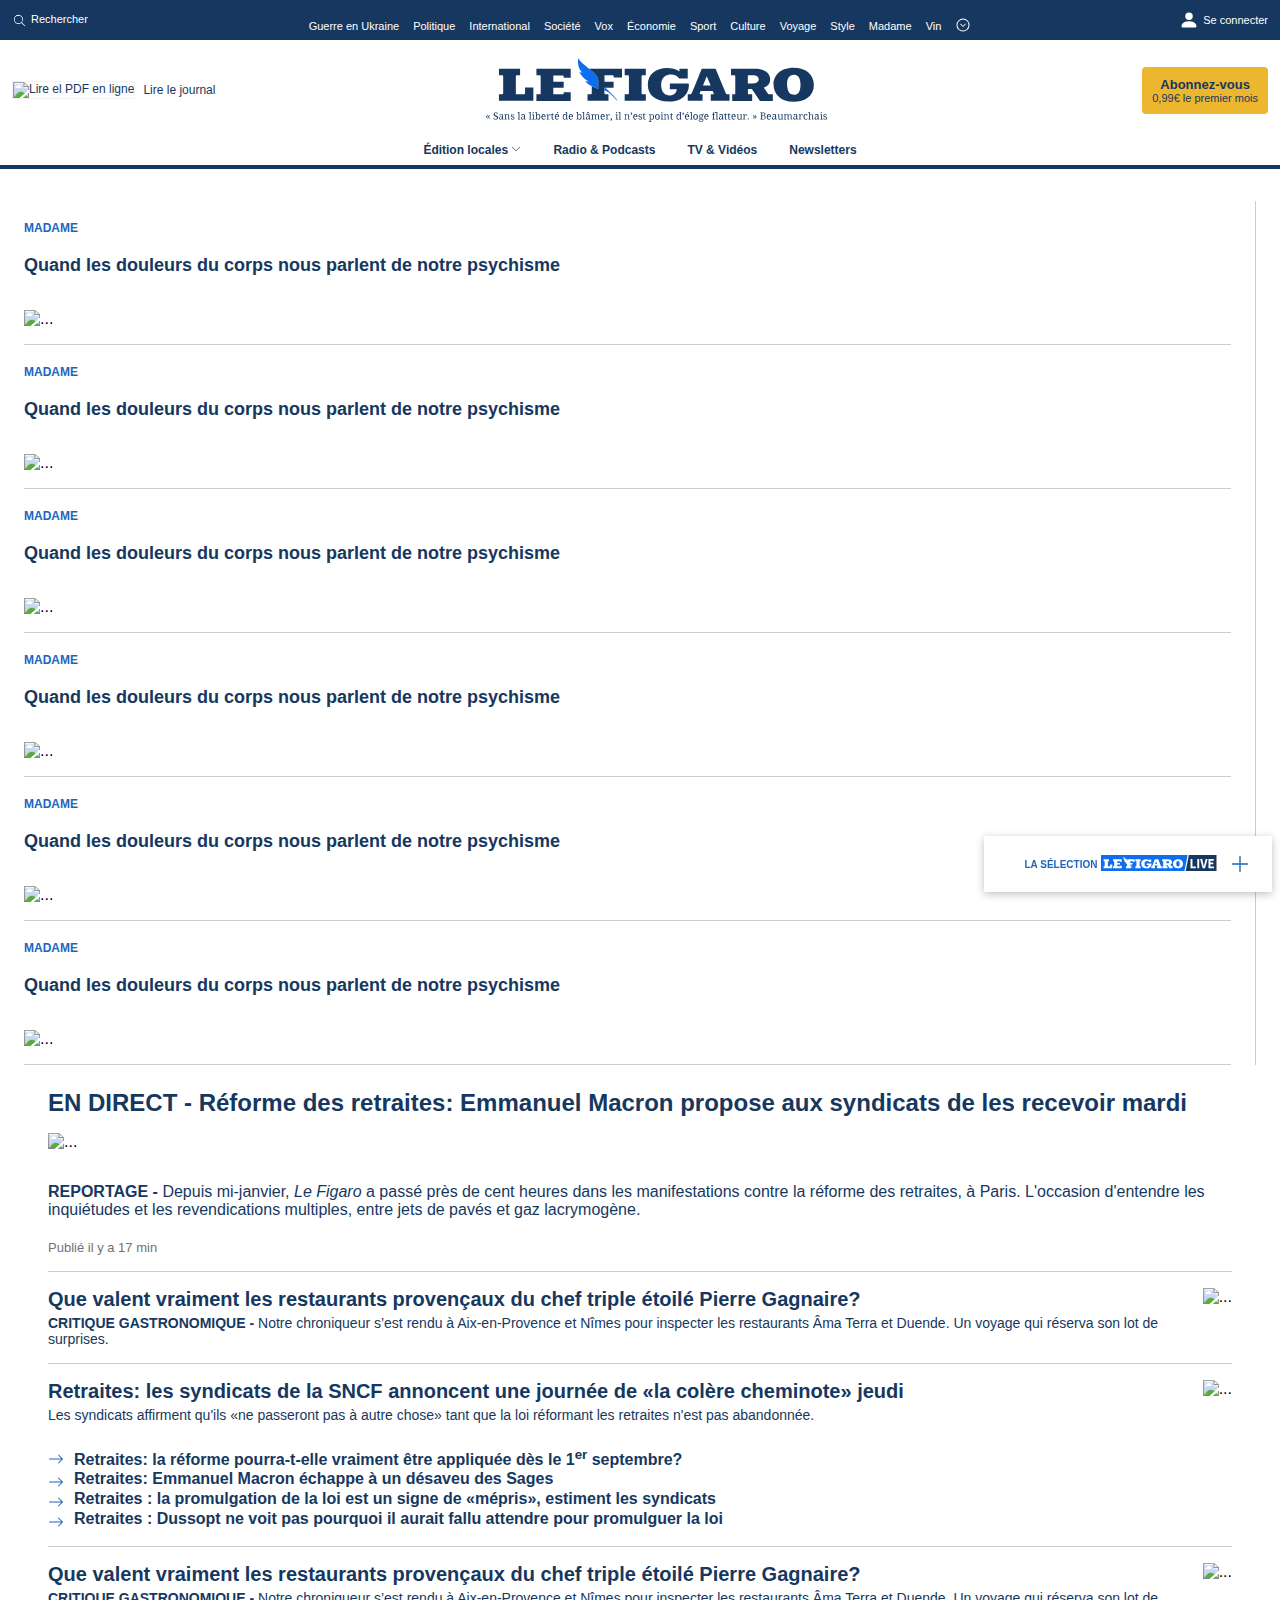
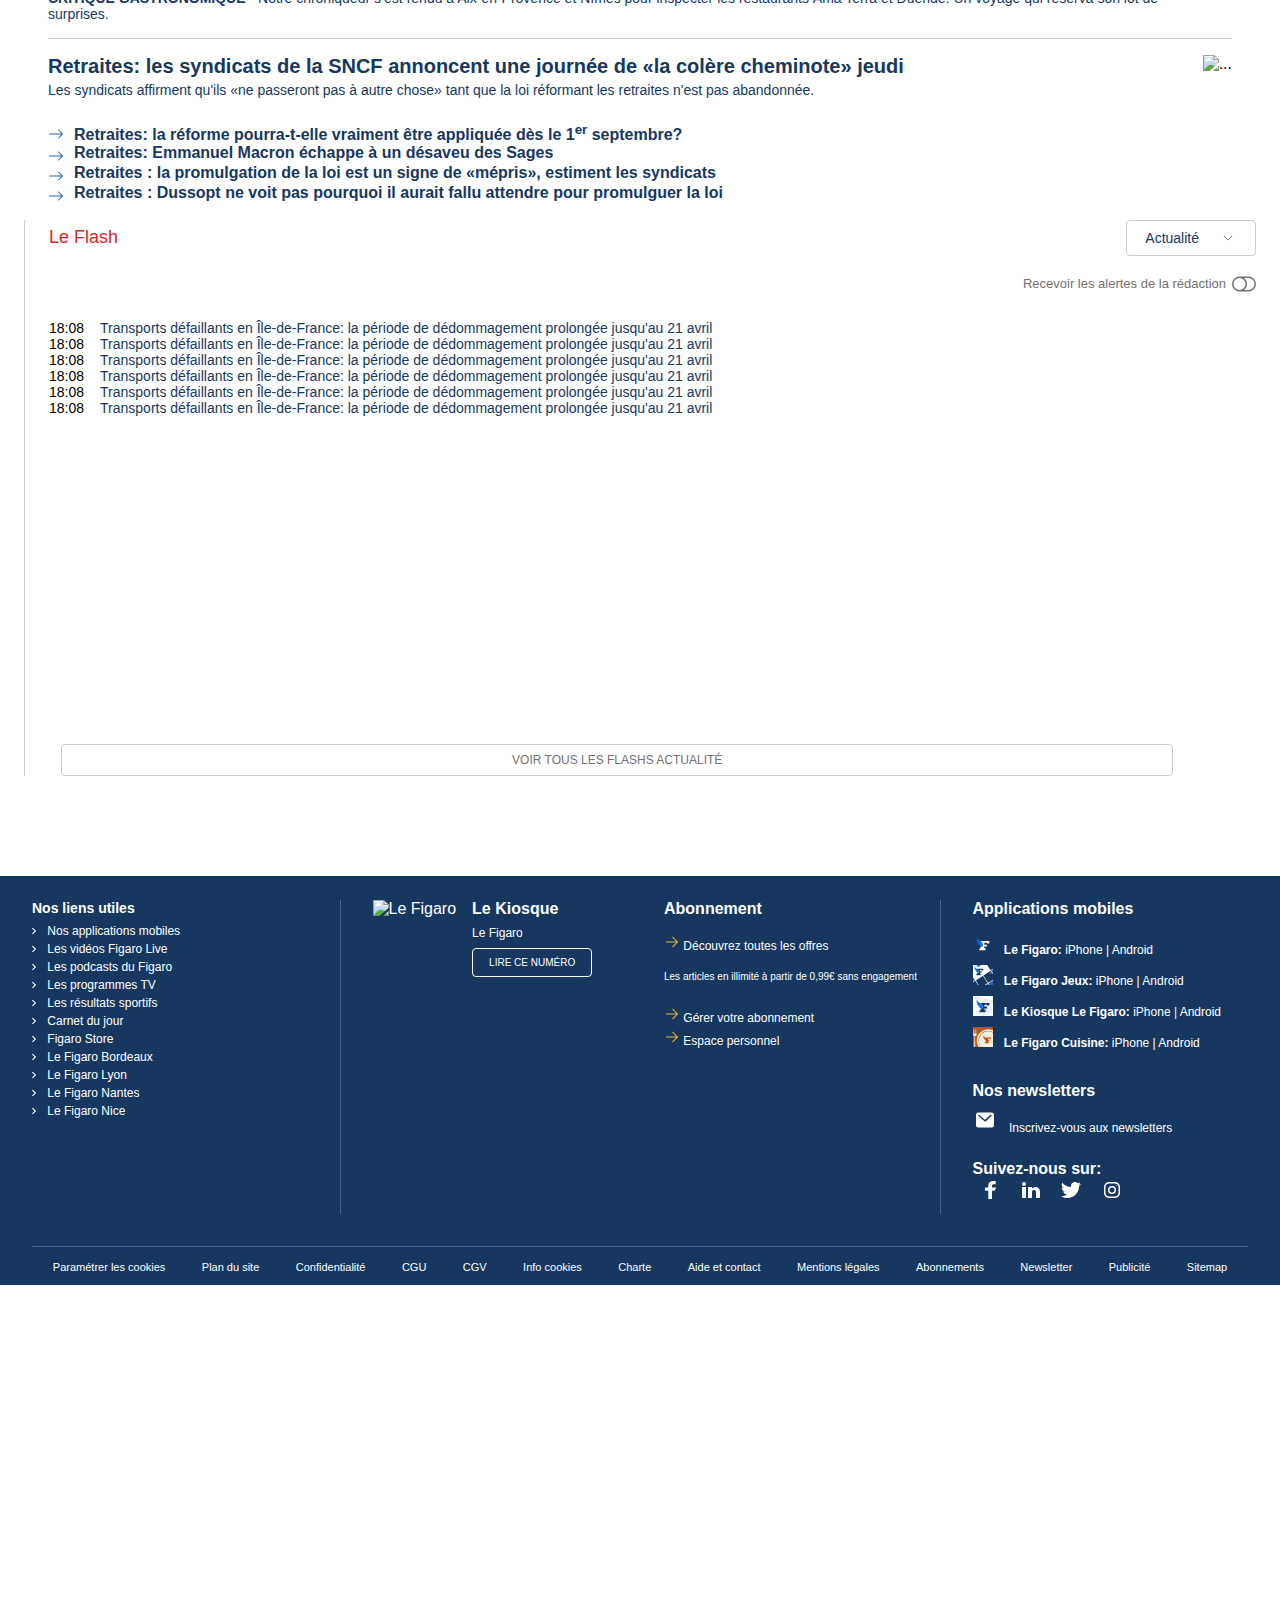
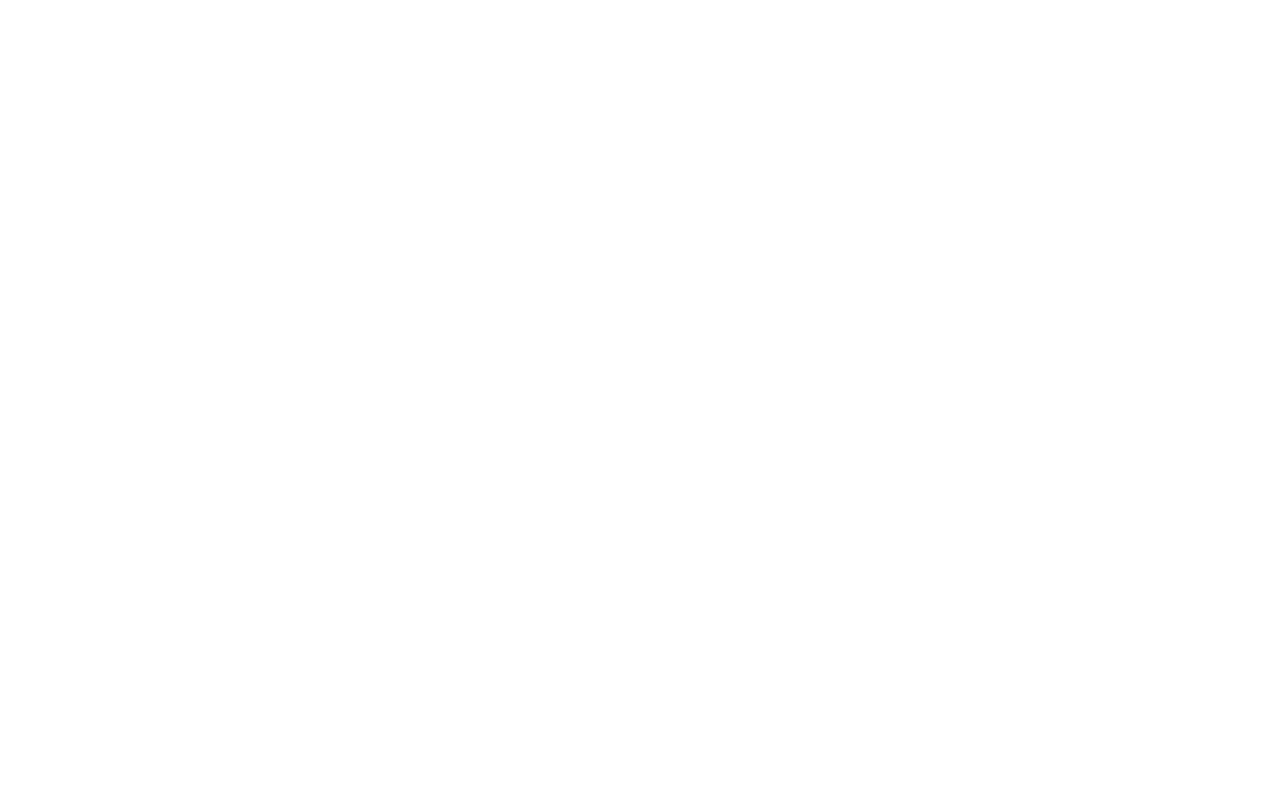
==== commit c986058a: "Aggiunto il footer" ====
--- a/index.html
+++ b/index.html
@@ -16,6 +16,7 @@
     <link rel="stylesheet" href="styles/column-right.css">
     <link rel="stylesheet" href="styles/bottom-left-widget.css">
     <link rel="stylesheet" href="styles/bottom-bar.css">
+    <link rel="stylesheet" href="styles/footer.css">
 </head>
 <body>
 <header class="header">
@@ -480,7 +481,434 @@
         </div>
     </div>
 </div>
-
+<footer class="footer-wrapper">
+    <div class="footer">
+        <div class="footer-top">
+            <div class="footer-left">
+                <div class="footer-left-container">
+                    <div class="footer-left-title">
+                        Nos liens utiles
+                    </div>
+                    <ul class="footer-left-list">
+                        <li class="footer-left-list-item">
+                            <div class="footer-left-list-item-wrapper">
+                                <svg class="fh-ft__useful-svg" width="4" height="8" viewBox="0 0 4 8"
+                                     fill="currentColor" xmlns="http://www.w3.org/2000/svg" aria-hidden="true">
+                                    <path d="M2.6 4L.3 1.7A.5.5 0 111 1l2.7 2.6c.2.2.2.6 0 .8L1 7a.5.5 0 01-.7-.7L2.6 4z"></path>
+                                </svg>
+                                Nos applications mobiles
+                            </div>
+                        </li>
+                        <li class="footer-left-list-item">
+                            <div class="footer-left-list-item-wrapper">
+                                <svg class="fh-ft__useful-svg" width="4" height="8" viewBox="0 0 4 8"
+                                     fill="currentColor" xmlns="http://www.w3.org/2000/svg" aria-hidden="true">
+                                    <path d="M2.6 4L.3 1.7A.5.5 0 111 1l2.7 2.6c.2.2.2.6 0 .8L1 7a.5.5 0 01-.7-.7L2.6 4z"></path>
+                                </svg>
+                                Les vidéos Figaro Live
+                            </div>
+                        </li>
+                        <li class="footer-left-list-item">
+                            <div class="footer-left-list-item-wrapper">
+                                <svg class="fh-ft__useful-svg" width="4" height="8" viewBox="0 0 4 8"
+                                     fill="currentColor" xmlns="http://www.w3.org/2000/svg" aria-hidden="true">
+                                    <path d="M2.6 4L.3 1.7A.5.5 0 111 1l2.7 2.6c.2.2.2.6 0 .8L1 7a.5.5 0 01-.7-.7L2.6 4z"></path>
+                                </svg>
+                                Les podcasts du Figaro
+                            </div>
+                        </li>
+                        <li class="footer-left-list-item">
+                            <div class="footer-left-list-item-wrapper">
+                                <svg class="fh-ft__useful-svg" width="4" height="8" viewBox="0 0 4 8"
+                                     fill="currentColor" xmlns="http://www.w3.org/2000/svg" aria-hidden="true">
+                                    <path d="M2.6 4L.3 1.7A.5.5 0 111 1l2.7 2.6c.2.2.2.6 0 .8L1 7a.5.5 0 01-.7-.7L2.6 4z"></path>
+                                </svg>
+                                Les programmes TV
+                            </div>
+                        </li>
+                        <li class="footer-left-list-item">
+                            <div class="footer-left-list-item-wrapper">
+                                <svg class="fh-ft__useful-svg" width="4" height="8" viewBox="0 0 4 8"
+                                     fill="currentColor" xmlns="http://www.w3.org/2000/svg" aria-hidden="true">
+                                    <path d="M2.6 4L.3 1.7A.5.5 0 111 1l2.7 2.6c.2.2.2.6 0 .8L1 7a.5.5 0 01-.7-.7L2.6 4z"></path>
+                                </svg>
+                                Les résultats sportifs
+                            </div>
+                        </li>
+                        <li class="footer-left-list-item">
+                            <div class="footer-left-list-item-wrapper">
+                                <svg class="fh-ft__useful-svg" width="4" height="8" viewBox="0 0 4 8"
+                                     fill="currentColor" xmlns="http://www.w3.org/2000/svg" aria-hidden="true">
+                                    <path d="M2.6 4L.3 1.7A.5.5 0 111 1l2.7 2.6c.2.2.2.6 0 .8L1 7a.5.5 0 01-.7-.7L2.6 4z"></path>
+                                </svg>
+                                Carnet du jour
+                            </div>
+                        </li>
+                        <li class="footer-left-list-item">
+                            <div class="footer-left-list-item-wrapper">
+                                <svg class="fh-ft__useful-svg" width="4" height="8" viewBox="0 0 4 8"
+                                     fill="currentColor" xmlns="http://www.w3.org/2000/svg" aria-hidden="true">
+                                    <path d="M2.6 4L.3 1.7A.5.5 0 111 1l2.7 2.6c.2.2.2.6 0 .8L1 7a.5.5 0 01-.7-.7L2.6 4z"></path>
+                                </svg>
+                                Figaro Store
+                            </div>
+                        </li>
+                        <li class="footer-left-list-item">
+                            <div class="footer-left-list-item-wrapper">
+                                <svg class="fh-ft__useful-svg" width="4" height="8" viewBox="0 0 4 8"
+                                     fill="currentColor" xmlns="http://www.w3.org/2000/svg" aria-hidden="true">
+                                    <path d="M2.6 4L.3 1.7A.5.5 0 111 1l2.7 2.6c.2.2.2.6 0 .8L1 7a.5.5 0 01-.7-.7L2.6 4z"></path>
+                                </svg>
+                                Le Figaro Bordeaux
+                            </div>
+                        </li>
+                        <li class="footer-left-list-item">
+                            <div class="footer-left-list-item-wrapper">
+                                <svg class="fh-ft__useful-svg" width="4" height="8" viewBox="0 0 4 8"
+                                     fill="currentColor" xmlns="http://www.w3.org/2000/svg" aria-hidden="true">
+                                    <path d="M2.6 4L.3 1.7A.5.5 0 111 1l2.7 2.6c.2.2.2.6 0 .8L1 7a.5.5 0 01-.7-.7L2.6 4z"></path>
+                                </svg>
+                                Le Figaro Lyon
+                            </div>
+                        </li>
+                        <li class="footer-left-list-item">
+                            <div class="footer-left-list-item-wrapper">
+                                <svg class="fh-ft__useful-svg" width="4" height="8" viewBox="0 0 4 8"
+                                     fill="currentColor" xmlns="http://www.w3.org/2000/svg" aria-hidden="true">
+                                    <path d="M2.6 4L.3 1.7A.5.5 0 111 1l2.7 2.6c.2.2.2.6 0 .8L1 7a.5.5 0 01-.7-.7L2.6 4z"></path>
+                                </svg>
+                                Le Figaro Nantes
+                            </div>
+                        </li>
+                        <li class="footer-left-list-item">
+                            <div class="footer-left-list-item-wrapper">
+                                <svg class="fh-ft__useful-svg" width="4" height="8" viewBox="0 0 4 8"
+                                     fill="currentColor" xmlns="http://www.w3.org/2000/svg" aria-hidden="true">
+                                    <path d="M2.6 4L.3 1.7A.5.5 0 111 1l2.7 2.6c.2.2.2.6 0 .8L1 7a.5.5 0 01-.7-.7L2.6 4z"></path>
+                                </svg>
+                                Le Figaro Nice
+                            </div>
+                        </li>
+                    </ul>
+                </div>
+            </div>
+            <div class="footer-middle-left">
+                <div class="footer-middle-left-container">
+                    <div class="footer-middle-left-title">Le Kiosque</div>
+                    <div class="footer-middle-left-img">
+                        <img src="https://i.f1g.fr/media/_uploaded/124x/header-covers/lefigaro_cover.png" loading="lazy"
+                             alt="Le Figaro" height="184" width="124">
+                    </div>
+                    <div class="footer-middle-left-text">
+                        <div class="footer-middle-left-text-title">Le Kiosque</div>
+                        <div class="footer-middle-left-text-subtitle">Le Figaro</div>
+                        <div class="footer-middle-left-text-button">LIRE CE NUMÉRO</div>
+                    </div>
+                </div>
+            </div>
+            <div class="footer-middle-right">
+                <div class="footer-middle-right-container">
+                    <div class="footer-middle-right-title">Abonnement</div>
+                    <ul class="footer-middle-right-list">
+                        <li class="footer-middle-right-list-item">
+                            <svg width="16" height="16" viewBox="0 0 24 24" xmlns="http://www.w3.org/2000/svg"
+                                 aria-hidden="true" style="fill: rgb(236, 182, 47);">
+                                <path d="M13.5 4.2l7.3 7.3a.8.8 0 01.2.5.8.8 0 01-.2.5l-7.3 7.3c-.3.3-.8.3-1 0a.8.8 0 010-1.1l5.8-6H3.9a.8.8 0 110-1.5h14.6l-6-5.9a.8.8 0 010-1c.3-.4.8-.4 1.1 0z"
+                                      fill="#ecb62f"></path>
+                            </svg>
+                            Découvrez toutes les offres
+                            <p>Les articles en illimité à partir de 0,99€ sans engagement</p>
+                        </li>
+                        <li class="footer-middle-right-list-item">
+                            <svg width="16" height="16" viewBox="0 0 24 24" xmlns="http://www.w3.org/2000/svg"
+                                 aria-hidden="true" style="fill: rgb(236, 182, 47);">
+                                <path d="M13.5 4.2l7.3 7.3a.8.8 0 01.2.5.8.8 0 01-.2.5l-7.3 7.3c-.3.3-.8.3-1 0a.8.8 0 010-1.1l5.8-6H3.9a.8.8 0 110-1.5h14.6l-6-5.9a.8.8 0 010-1c.3-.4.8-.4 1.1 0z"
+                                      fill="#ecb62f"></path>
+                            </svg>
+                            Gérer votre abonnement
+                        </li>
+                        <li class="footer-middle-right-list-item">
+                            <svg width="16" height="16" viewBox="0 0 24 24" xmlns="http://www.w3.org/2000/svg"
+                                 aria-hidden="true" style="fill: rgb(236, 182, 47);">
+                                <path d="M13.5 4.2l7.3 7.3a.8.8 0 01.2.5.8.8 0 01-.2.5l-7.3 7.3c-.3.3-.8.3-1 0a.8.8 0 010-1.1l5.8-6H3.9a.8.8 0 110-1.5h14.6l-6-5.9a.8.8 0 010-1c.3-.4.8-.4 1.1 0z"
+                                      fill="#ecb62f"></path>
+                            </svg>
+                            Espace personnel
+                        </li>
+                    </ul>
+                </div>
+            </div>
+            <div class="footer-right">
+                <div class="footer-right-top">
+                    <div class="footer-right-top-title">Applications mobiles</div>
+                    <ul class="footer-right-top-list">
+                        <li class="footer-right-top-list-item">
+                            <svg width="20" height="20" viewBox="0 0 20 20" fill="none"
+                                 xmlns="http://www.w3.org/2000/svg">
+                                <path fill="#163860" d="M0 0h20v20H0z"></path>
+                                <path fill-rule="evenodd" clip-rule="evenodd" d="M0 0h20v20H0V0Z" fill="#163860"></path>
+                                <path d="M6.8567 6.90097c.09389.07144.18956.14394.2891.21858 2.35764 1.76565 2.382 3.00675 2.382 3.00705v2.5892c-.74093-.2261-1.34632-.4823-1.83663-.7371v2.0638c0 .1397-.1126.2531-.25133.2531h-.9619v1.9103h6.00616V14.292h-.9114c-.1387 0-.2513-.1134-.2513-.2531V12.397H13.943v-1.7532h-2.6216V8.81163l2.3693-.00959c.1394-.00071.2523.11302.2523.25305v.36607h2.375V6.90133H6.8567v-.00036Z"
+                                      fill="#fff"></path>
+                                <path d="M11.321 13.2059c.2891.0511 1.0939.4766 1.4434.7612.9488.7731 1.9633 1.9622 1.9633 1.9622l.4427.2765s-1.2288-1.4745-2.0188-2.2678c-.5507-.553-1.4787-1.4888-1.4787-1.4888l-.0494-.0526h-.3025v.8093ZM7.14578 7.11919a38.80732 38.80732 0 0 1-.2891-.21858C4.72495 5.27641 4.01544 4.4053 3.83012 3.82812c0 0-.65128 2.3567 1.0911 4.23467 0 0-.42218-.0885-.82707-.24807 0 0 .72188 1.80724 2.69264 2.76398 0 0-.51043.0178-.95061-.0355 0 0 .46665.7129 1.85462 1.4347.49066.2552 1.0957.5111 1.83663.7372v-2.5892c.00035 0-.02401-1.24106-2.38165-3.00671Z"
+                                      fill="#0D6FEF"></path>
+                            </svg>
+                            <span><strong>Le Figaro:</strong> iPhone | Android</span>
+                        </li>
+                        <li class="footer-right-top-list-item">
+                            <svg width="20" height="20" viewBox="0 0 20 20" fill="none"
+                                 xmlns="http://www.w3.org/2000/svg">
+                                <g clip-path="url(#a)">
+                                    <path fill-rule="evenodd" clip-rule="evenodd" d="M-.023-.023h20v20h-20v-20Z"
+                                          fill="#fff"></path>
+                                    <mask id="b" style="mask-type:alpha" maskUnits="userSpaceOnUse" x="0" y="0"
+                                          width="20" height="20">
+                                        <path fill-rule="evenodd" clip-rule="evenodd"
+                                              d="M.016.016h19.961v19.961H.017V.017Z" fill="#fff"></path>
+                                    </mask>
+                                    <g mask="url(#b)">
+                                        <path fill-rule="evenodd" clip-rule="evenodd"
+                                              d="M13.306-2.139a.43.43 0 0 0-.126.594l4.212 6.487a.43.43 0 0 0 .595.126L24.473.856A.43.43 0 0 0 24.6.262l-4.213-6.487a.43.43 0 0 0-.594-.126L13.306-2.14Zm-2.548 13.055a.43.43 0 0 1 .126-.594l6.487-4.212a.43.43 0 0 1 .594.126l4.213 6.487a.43.43 0 0 1-.127.594l-6.486 4.212a.43.43 0 0 1-.595-.126l-4.212-6.487Zm-7.577 4.356a.43.43 0 0 0-.126.594l4.212 6.487a.43.43 0 0 0 .595.126l6.486-4.212a.43.43 0 0 0 .127-.595l-4.213-6.486a.43.43 0 0 0-.594-.127L3.18 15.272Zm-7.648 5.05a.43.43 0 0 0-.127.594l4.213 6.487a.43.43 0 0 0 .594.126L6.7 23.317a.43.43 0 0 0 .126-.595l-4.212-6.486a.43.43 0 0 0-.595-.126l-6.486 4.212Z"
+                                              fill="#163860"></path>
+                                        <path fill-rule="evenodd" clip-rule="evenodd"
+                                              d="M.494-5.264a.43.43 0 0 0-.127.594L4.58 1.817a.43.43 0 0 0 .594.126l6.487-4.212a.43.43 0 0 0 .126-.594L7.575-9.35a.43.43 0 0 0-.595-.126L.494-5.264ZM18.336 5.838a.43.43 0 0 1 .127-.594l6.486-4.213a.43.43 0 0 1 .595.127l4.212 6.486a.43.43 0 0 1-.126.595l-6.487 4.212a.43.43 0 0 1-.594-.126l-4.213-6.487ZM-9.633 13.26a.43.43 0 0 1 .127-.594l6.486-4.213a.43.43 0 0 1 .595.127l4.212 6.486a.43.43 0 0 1-.126.595l-6.487 4.212a.43.43 0 0 1-.594-.126l-4.213-6.487ZM8.063 23.612a.43.43 0 0 1 .126-.595l6.487-4.212a.43.43 0 0 1 .594.126l4.213 6.487a.43.43 0 0 1-.127.594l-6.487 4.213a.43.43 0 0 1-.594-.127l-4.212-6.486Zm7.665-5.516a.43.43 0 0 0-.126.594l4.212 6.486c.13.2.396.256.595.127l6.486-4.213a.43.43 0 0 0 .127-.594l-4.213-6.487a.43.43 0 0 0-.594-.126l-6.487 4.213Z"
+                                              fill="#1F66BA"></path>
+                                        <path d="m16.505 7.44.203-.131.152.235.625-.406-.131-.203.155-.1a.979.979 0 0 0 .274.205l.119.183-.88.571.133.203-.203.131-.447-.688ZM17.053 8.284l.143-.093c.11.027.21.051.303.072.095.02.18.036.255.045.077.01.144.012.201.008a.303.303 0 0 0 .146-.044c.053-.035.085-.075.094-.12a.177.177 0 0 0-.03-.14.206.206 0 0 0-.103-.083.652.652 0 0 0-.133-.037l.046-.224c.092.016.17.043.234.08a.5.5 0 0 1 .174.171.468.468 0 0 1 .073.321.354.354 0 0 1-.06.143.446.446 0 0 1-.283.18.915.915 0 0 1-.193.013 1.744 1.744 0 0 1-.213-.02 4.297 4.297 0 0 1-.221-.038 1.994 1.994 0 0 1 .13.172l.143.218-.212.137-.494-.761Z"
+                                              fill="#fff"></path>
+                                    </g>
+                                    <path d="m3.652 3.679.203.153c1.654 1.239 1.67 2.11 1.67 2.11v1.816a7.59 7.59 0 0 1-1.288-.517v1.448a.177.177 0 0 1-.176.177h-.675v1.34H7.6V8.864h-.64a.177.177 0 0 1-.176-.178V7.534h1.839v-1.23H6.784V5.02l1.662-.006c.098 0 .177.079.177.177v.257h1.666V3.679H3.652Z"
+                                          fill="#163860"></path>
+                                    <path d="M6.784 8.102c.203.036.767.334 1.012.534.666.542 1.378 1.376 1.378 1.376l.31.194s-.862-1.034-1.416-1.59L7.03 7.57l-.035-.037h-.212v.568ZM3.855 3.832a27.17 27.17 0 0 1-.203-.153c-1.495-1.14-1.993-1.75-2.123-2.156 0 0-.457 1.654.765 2.971 0 0-.296-.062-.58-.174 0 0 .507 1.268 1.889 1.939 0 0-.358.012-.667-.025 0 0 .328.5 1.301 1.006.344.18.769.359 1.289.518V5.94s-.017-.87-1.671-2.109Z"
+                                          fill="#0D6FEF"></path>
+                                </g>
+                                <defs>
+                                    <clipPath id="a">
+                                        <path fill="#fff" d="M0 0h20v20H0z"></path>
+                                    </clipPath>
+                                </defs>
+                            </svg>
+                            <span><strong>Le Figaro Jeux:</strong> iPhone | Android</span>
+                        </li>
+                        <li class="footer-right-top-list-item">
+                            <svg xmlns="http://www.w3.org/2000/svg" width="20" height="20" fill="none">
+                                <g clip-path="url(#a)">
+                                    <path fill="#fff" fill-rule="evenodd" d="M0 0h20v20H0V0Z"
+                                          clip-rule="evenodd"></path>
+                                    <g opacity=".2">
+                                        <path fill="#999" fill-rule="evenodd" d="m2 .4 20.5 4-5 26.2-20.6-4L1.9.4Z"
+                                              clip-rule="evenodd"></path>
+                                        <path fill="#fff" fill-rule="evenodd" d="m1.6 0 20.6 4L17 30.2l-20.6-4L1.5 0Z"
+                                              clip-rule="evenodd"></path>
+                                        <path fill="#4E91DE" d="m2.4 1 18.4 3.7-.6 2.9L1.8 4z"></path>
+                                        <path fill="#fff" fill-rule="evenodd"
+                                              d="m4.3 2.4 1 .2-.1.3H5l-.2.7H5a2433 2433 0 0 0 .4 0v-.2h.4l-.1.7L4 3.8v-.3h.2l.2-.7h-.2l.1-.4m1.7.4 1.6.3v.4H7v-.2l-.4-.1v.2l.3.1v.3l-.4-.1V4H7v-.1h.4v.5l-1.6-.3v-.3a576.7 576.7 0 0 0 .2 0l.2-.6L6 3v-.3M10.8 4h.2v-.3l-.9-.1v.2l.1.1a7285.7 7285.7 0 0 1-.2.7l-.1.3.8.2.1-.3h-.1V4m1.9 0 .3.1v.5h-.4s0-.3-.3-.4c-.2 0-.4.1-.5.3 0 .4.2.5.3.5l.3-.1h-.2v-.3l.8.2v.1s-.2.6-1 .4c-.6-.1-.8-.5-.8-.9 0-.2.4-.6 1-.5.4.1.5.3.5.3V4m1 1 .2-.4V5h-.2Zm1 .5-.2-.1-.2-1-.6-.2-.6 1h-.2v.3l.7.1v-.3c-.1 0-.1 0 0 0V5l.4.1a763.6 763.6 0 0 0-.1.2l-.1.3.8.1.1-.3Zm1.2-.3h-.2v-.3h.3l.1.2-.2.1Zm.7.7-.2-.4s.3 0 .3-.3c0-.2-.2-.4-.3-.4l-.3-.1h-.3l-.8-.2v.3a340 340 0 0 0 .1 0 2363.6 2363.6 0 0 1-.2.8l-.1.2.9.2v-.3h-.1v-.3h.2l.3.7.6.1V6Zm1 .2c-.1 0-.3-.1-.2-.5 0-.2.2-.3.4-.3.1 0 .2.2.2.5s-.2.3-.4.3Zm.2-1c-.6-.2-1 .1-1 .4 0 .4.2.8.8.9.5 0 .9 0 1-.5 0-.4-.3-.8-.8-.9Z"
+                                              clip-rule="evenodd"></path>
+                                        <path fill="#64A9FA" fill-rule="evenodd" d="M9.5 4.5 9.1 4h.2l.2.4"
+                                              clip-rule="evenodd"></path>
+                                        <path fill="#fff" fill-rule="evenodd"
+                                              d="m10 3.5-1.5-.3v.3l.2.1-.2.7h-.2v.3l1 .2v-.3h-.1L9 4.4v-.2h.4V4h-.3v-.3h.4l.1.1V4h.3v-.4c.1 0 0 0 0 0"
+                                              clip-rule="evenodd"></path>
+                                        <path fill="#64A9FA" fill-rule="evenodd"
+                                              d="M8.4 3.3c.2 0 .3.2.4.3l-.1.5h-.2l-.3-.3a8.1 8.1 0 0 0-.1-.2H8a.6.6 0 0 1 0-.2l-.2-.3V3H8s.2.3.5.4Z"
+                                              clip-rule="evenodd"></path>
+                                        <path d="m1.8 4.8 4.6.9L6 8 1.3 7l.5-2.3Z"></path>
+                                        <path fill="#94BDEC" fill-rule="evenodd" d="m6.3 5.7 4.7.9-.5 2.4L6 8l.4-2.3Z"
+                                              clip-rule="evenodd"></path>
+                                        <path fill="#94BDEC" d="m-.8 17.3 4.7 1-.6 2.8-4.6-1 .5-2.8Z"></path>
+                                        <path d="m15.7 7.4 4.6 1-.5 2.3-4.6-.9.5-2.4Z"></path>
+                                        <path fill="#94BDEC" d="m6.3 8.6 13.2 2.6-1.2 6L5 14.8l1.2-6Z"></path>
+                                        <path fill="#94BDEC" fill-rule="evenodd" d="m6.9 5.7 3.8.8v.2l-4-.7v-.3Z"
+                                              clip-rule="evenodd"></path>
+                                        <path fill="#fff" fill-rule="evenodd"
+                                              d="m6.4 6.8 3.8.7v.3l-4-.8.1-.3Zm.1-.6 3.8.8v.2l-3.8-.7v-.3Zm-.2 1.1 3.8.8v.2l-3.9-.7v-.3Z"
+                                              clip-rule="evenodd"></path>
+                                        <path fill="#94BDEC" fill-rule="evenodd" d="m6.5 8 3.8.7v.2l-3.9-.7v-.3Z"
+                                              clip-rule="evenodd"></path>
+                                        <path fill="#4E91DE" d="m1.2 7.6 4.7 1v.3L1 8z"></path>
+                                        <path fill="#94BDEC" fill-rule="evenodd"
+                                              d="m1 8.8 3.9.7-.1.3-3.9-.7v-.3Zm0-.6 4.8 1v.2L1 8.5v-.3ZM.9 9.3l2.8.6v.3L.8 9.6v-.3Z"
+                                              clip-rule="evenodd"></path>
+                                        <path fill="#4E91DE" d="m.2 12.4 4.7 1v.3l-4.8-1z"></path>
+                                        <path fill="#94BDEC" fill-rule="evenodd"
+                                              d="m0 13.5 3.9.7v.3l-4-.8.1-.2Zm.1-.5 4.8.9v.2L0 13.2V13ZM0 14l2.8.5v.3l-3-.6.1-.2Z"
+                                              clip-rule="evenodd"></path>
+                                        <path fill="#4E91DE" d="m.7 10 4.3.8v.4l-4.4-.8z"></path>
+                                        <path fill="#94BDEC" fill-rule="evenodd"
+                                              d="m.5 11 3.7.8v.2l-3.8-.7v-.2Zm.1-.4 3.2.6v.2l-3.3-.6v-.2Zm-.2 1 2.8.5v.3l-2.9-.6v-.2Z"
+                                              clip-rule="evenodd"></path>
+                                        <path fill="#4E91DE" d="m-.2 14.7 4.3.8v.4l-4.4-.8z"></path>
+                                        <path fill="#94BDEC" fill-rule="evenodd"
+                                              d="m-.4 15.8 3.8.8v.2l-3.8-.7v-.3Zm.1-.5 3.2.7v.2l-3.3-.6v-.3Zm-.2 1 2.8.6v.2l-2.8-.5v-.3Z"
+                                              clip-rule="evenodd"></path>
+                                        <path fill="#fff" fill-rule="evenodd"
+                                              d="m-.2 17.9 3.6.7-.1.2-3.5-.7V18ZM-.4 19l3.1.5v.3l-3.1-.6V19Zm.1-.6 2.7.5v.3l-2.7-.5v-.3Zm-.2 1.1 2.3.4v.3l-2.3-.5v-.2Z"
+                                              clip-rule="evenodd"></path>
+                                        <path fill="#94BDEC" d="m11.3 6.6 4 .8-.1.3-4-.8z"></path>
+                                        <path fill="#94BDEC" fill-rule="evenodd"
+                                              d="m11 7.7 4 .8-.1.2-4-.7.1-.3Zm.2-.5 3.8.7v.3l-4-.8v-.2ZM11 8.3l3.8.7v.3l-4-.8.1-.2Z"
+                                              clip-rule="evenodd"></path>
+                                        <path fill="#94BDEC"
+                                              d="m10.8 8.8 4 .8-.1.3-4-.8zM5 15.1l13.3 2.6-.1.4-13.3-2.6z"></path>
+                                        <path fill="#94BDEC" fill-rule="evenodd" d="m4 19.8 6.6 1.3v.4L4 20.2v-.4Z"
+                                              clip-rule="evenodd"></path>
+                                        <path fill="#94BDEC" d="m4.9 15.8 9.7 1.9v.4l-9.8-1.9z"></path>
+                                        <path fill="#4E91DE" d="m4.5 16.7 4.6.9v.4l-4.7-1z"></path>
+                                        <path fill="#4E91DE" fill-rule="evenodd"
+                                              d="m11.4 18 4.6 1v.3l-4.7-.8V18Zm-7-.6 3.5.7v.4l-3.6-.7v-.4Zm6.9 1.3 3.5.7-.1.4-3.5-.7v-.4Z"
+                                              clip-rule="evenodd"></path>
+                                        <path fill="#94BDEC"
+                                              d="m4.3 18 2 .4-.2 1.3-2-.4zm6.7 1.4 2.2.4-.3 1.3-2-.4z"></path>
+                                        <path fill="#94BDEC" fill-rule="evenodd"
+                                              d="m6.7 18.5 2 .4-.2 1.3-2.1-.4.3-1.3Zm6.8 1.3 2.1.4-.2 1.4-2.1-.5.2-1.3Z"
+                                              clip-rule="evenodd"></path>
+                                        <path fill="#4E91DE" d="m9.4 17.7 1.7.3-.6 2.7-1.6-.4z"></path>
+                                        <path fill="#4E91DE" fill-rule="evenodd"
+                                              d="m16.3 19 1.7.3-.5 2.7-1.7-.4.5-2.6ZM7 9.4l6 1.2-.1.5L6.8 10l.1-.5Zm-.3.8 4.6.9-.2.5-4.5-.8.1-.6Z"
+                                              clip-rule="evenodd"></path>
+                                    </g>
+                                    <path fill="#163860"
+                                          d="m6.9 6.9.3.2c2.3 1.8 2.4 3 2.4 3v2.6L7.7 12v2c0 .2 0 .3-.2.3h-1v2h6v-2h-.9a.3.3 0 0 1-.2-.3v-1.6H14v-1.8h-2.6V8.8h2.3c.2 0 .3.1.3.3v.3h2.4V7H6.9Z"></path>
+                                    <path fill="#0D6FEF"
+                                          d="m11.4 13.2 1.4.8c1 .7 2 2 2 2l.4.2-2-2.3-1.5-1.5h-.3v.8ZM7.2 7.1 6.9 7c-2.1-1.6-2.8-2.5-3-3 0 0-.7 2.3 1 4.2l-.8-.3s.8 1.8 2.7 2.8h-1s.5.7 2 1.4c.4.2 1 .5 1.8.7v-2.6s0-1.2-2.4-3Z"></path>
+                                </g>
+                                <defs>
+                                    <clipPath id="a">
+                                        <path fill="#fff" d="M0 0h20v20H0z"></path>
+                                    </clipPath>
+                                </defs>
+                            </svg>
+                            <span><strong>Le Kiosque Le Figaro:</strong> iPhone | Android</span>
+                        </li>
+                        <li class="footer-right-top-list-item">
+                            <svg width="20" height="20" viewBox="0 0 20 20" fill="none"
+                                 xmlns="http://www.w3.org/2000/svg">
+                                <g clip-path="url(#a)">
+                                    <path fill="#fff" d="M0 0h20v20H0z"></path>
+                                    <path fill="#282828" d="M0 0h20v20H0z"></path>
+                                    <path d="M3.6 10c0-3.6 2.9-6.5 6.4-6.5 3.6 0 6.5 3 6.5 6.5 0 3.6-2.9 6.5-6.5 6.5H6.4a2.8 2.8 0 0 1-2.8-2.9V10Z"
+                                          fill="#F30D46"></path>
+                                    <path d="M6.4 11.2h-.2v.7h-.5V10h.7c.2 0 .4 0 .5.2l.2.4-.1.3-.2.1.3.7h-.4l-.3-.6Zm-.2-.3h.4v-.4h-.4v.4ZM8 11.9c-.3 0-.4 0-.6-.2a.6.6 0 0 1-.1-.5V11l.2-.3H8l.4.1.2.5v.1h-.8v.2h.5l.2.2-.2.1H8Zm-.1-1c-.1 0-.2 0-.2.2H8v-.2h-.2ZM9.8 11.2l-.1.5-.4.2-.3-.1v.5h-.4v-1.7h.7l.4.1.1.5Zm-.4 0c0-.2 0-.3-.2-.3H9v.6h.2c.1 0 .2 0 .2-.3ZM10.4 11.9H10V10h.4V12ZM11.4 11.9v-.2l-.4.2-.3-.1-.1-.3.1-.3.5-.1h.1l-.1-.3c-.1 0-.2 0-.2.2h-.4c0-.2 0-.3.2-.3l.4-.1h.4l.1.4v.8h-.3Zm-.3-.3h.1l.1-.1v-.2h-.1c-.1 0-.2 0-.2.2l.1.1ZM12.5 11.6h.1v-.2h.4l-.1.3-.4.2c-.2 0-.3 0-.5-.2a.7.7 0 0 1-.1-.5v-.3l.3-.3h.7l.1.5h-.3v-.2h-.2c-.1 0-.2 0-.2.2v.4h.2ZM13.8 11.9c-.2 0-.3 0-.5-.2a.6.6 0 0 1-.1-.5V11l.2-.3h.4l.4.1.2.5v.1h-.8v.2h.5l.2.2-.2.1h-.3Zm0-1c-.1 0-.2 0-.2.2h.4v-.2h-.2ZM6.1 13v.1l.4-.1c.1 0 .2 0 .3.2 0-.2.2-.2.4-.2s.4.1.4.4v.9h-.4v-1h-.4v1h-.4v-1H6.1v1h-.4V13h.4ZM8.4 14.3c-.2 0-.3 0-.5-.2a.6.6 0 0 1-.1-.4v-.4l.3-.2.3-.1.4.1.2.5v.2h-.8v.1h.5l.2.2-.2.1-.3.1Zm0-1c-.1 0-.2 0-.2.2h.4v-.2h-.2ZM9.4 13.9h.1V14.2H9.2V14h.2Z"
+                                          fill="#fff"></path>
+                                    <path fill="#163860" d="M0 0h20v20H0z"></path>
+                                    <path fill-rule="evenodd" clip-rule="evenodd" d="M0 0h20v20H0V0Z"
+                                          fill="#163860"></path>
+                                    <path d="M3 13.8v3.3h3.7v-6l-.3-.3-3.4 3Zm4.8-1.7v5h3.7v-5.4l-2.1 2-1.6-1.6ZM17 3l-2.1.6c-.6.2-.8.5-.5.8l.5.5L9.4 10l-3-3-4.3 4 .9 1 3.4-3.1 3 3 6.5-6.2.6.6c.3.3.7.1.8-.5l.6-2.1c.1-.6-.2-1-.8-.8Zm-4.5 7.8V17h3.7V7.7l-.2-.3-3.5 3.3Z"
+                                          fill="#fff"></path>
+                                    <path d="M20 0H0v20h20V0Z" fill="#CA5200"></path>
+                                    <path fill-rule="evenodd" clip-rule="evenodd"
+                                          d="M5.8 13.5c0 5 4.1 9.2 9.3 9.2 5.1 0 9.3-4.1 9.3-9.2 0-5-4.2-9.2-9.3-9.2a9.3 9.3 0 0 0-9.3 9.2Z"
+                                          fill="#F0EEE1"></path>
+                                    <path fill-rule="evenodd" clip-rule="evenodd"
+                                          d="M15.1 23a9.6 9.6 0 0 1-9.6-9.6 9.6 9.6 0 0 1 19.3 0c0 5.3-4.4 9.6-9.7 9.6ZM3.7 13.4c0 6.3 5.1 11.3 11.4 11.3 6.3 0 11.4-5 11.4-11.3 0-6.2-5-11.2-11.4-11.2-6.3 0-11.4 5-11.4 11.2Z"
+                                          fill="#F0EEE1"></path>
+                                    <mask id="b" style="mask-type:alpha" maskUnits="userSpaceOnUse" x="0" y="2"
+                                          width="1" height="5">
+                                        <path d="M0 2.2h.5V7H0V2.2Z" fill="#fff"></path>
+                                    </mask>
+                                    <g mask="url(#b)">
+                                        <path fill-rule="evenodd" clip-rule="evenodd"
+                                              d="M.5 6.6c0 .2 0 .4-.2.4S0 6.8 0 6.6v-4c0-.2.1-.4.3-.4l.2.4v4Z"
+                                              fill="#F0EEE1"></path>
+                                    </g>
+                                    <mask id="c" style="mask-type:alpha" maskUnits="userSpaceOnUse" x="1" y="2"
+                                          width="1" height="5">
+                                        <path d="M1 2.2h.6V7h-.5V2.2Z" fill="#fff"></path>
+                                    </mask>
+                                    <g mask="url(#c)">
+                                        <path fill-rule="evenodd" clip-rule="evenodd"
+                                              d="M1.6 6.6c0 .2-.1.4-.3.4l-.2-.4v-4c0-.2 0-.4.2-.4s.3.2.3.4v4Z"
+                                              fill="#F0EEE1"></path>
+                                    </g>
+                                    <mask id="d" style="mask-type:alpha" maskUnits="userSpaceOnUse" x="2" y="2"
+                                          width="1" height="5">
+                                        <path d="M2.1 2.2h.6V7H2V2.2Z" fill="#fff"></path>
+                                    </mask>
+                                    <g mask="url(#d)">
+                                        <path fill-rule="evenodd" clip-rule="evenodd"
+                                              d="M2.7 6.6c0 .2-.2.4-.3.4-.2 0-.3-.2-.3-.4v-4c0-.2.1-.4.3-.4.1 0 .3.2.3.4v4Z"
+                                              fill="#F0EEE1"></path>
+                                    </g>
+                                    <mask id="e" style="mask-type:alpha" maskUnits="userSpaceOnUse" x="3" y="2"
+                                          width="1" height="5">
+                                        <path d="M3.2 2.2h.5V7h-.5V2.2Z" fill="#fff"></path>
+                                    </mask>
+                                    <g mask="url(#e)">
+                                        <path fill-rule="evenodd" clip-rule="evenodd"
+                                              d="M3.7 6.6c0 .2-.1.4-.3.4l-.2-.4v-4l.2-.4c.2 0 .3.2.3.4v4Z"
+                                              fill="#F0EEE1"></path>
+                                    </g>
+                                    <path fill-rule="evenodd" clip-rule="evenodd"
+                                          d="M0 6.4v.8c0 1 .8 1.9 1.9 1.9 1 0 1.8-.8 1.8-1.9v-.8H0Z"
+                                          fill="#F0EEE1"></path>
+                                    <mask id="f" style="mask-type:alpha" maskUnits="userSpaceOnUse" x="1" y="8"
+                                          width="2" height="14">
+                                        <path d="M1 8h1.6v13.3H1.1V8Z" fill="#fff"></path>
+                                    </mask>
+                                    <g mask="url(#f)">
+                                        <path fill-rule="evenodd" clip-rule="evenodd"
+                                              d="M2.6 21c0 .1-.1.3-.4.3h-.7A.4.4 0 0 1 1 21l.5-12.5c0-.2.1-.4.3-.4l.2.4.5 12.5Z"
+                                              fill="#F0EEE1"></path>
+                                    </g>
+                                    <path d="M16.6 12v-.3l-.1-.1H15v1.1h1.6v1.1h-1.4l1 1 1.2 1.5-.3-.2s-.6-.8-1.2-1.3l-1-.4v.5l.2.1h.6v1.3h-3.8V15h.6l.2-.1v-1.3c-1-.5-1.2-1-1.2-1l.6.1c-1.2-.6-1.7-1.7-1.7-1.7l.5.1c-1-1.2-.7-2.7-.7-2.7.1.4.6 1 2 2l.5.4 1 1 .1.6c0-.8-.9-1.7-1.2-2h5.5V12h-1.5Z"
+                                          fill="#CA5200"></path>
+                                </g>
+                                <defs>
+                                    <clipPath id="a">
+                                        <path fill="#fff" d="M0 0h20v20H0z"></path>
+                                    </clipPath>
+                                </defs>
+                            </svg>
+                            <span><strong>Le Figaro Cuisine:</strong> iPhone | Android</span>
+                        </li>
+                    </ul>
+                </div>
+                <div class="footer-right-middle">
+                    <div class="footer-right-middle-title">Nos newsletters</div>
+                    <div class="footer-right-middle-item">
+                        <svg class="fh-ft__newsletter-svg" width="24" height="24" viewBox="0 0 24 24"
+                             xmlns="http://www.w3.org/2000/svg" aria-hidden="true" style="fill: white">
+                            <path d="M18.8 4.5H5.2C4 4.5 3 5.5 3 6.8v10.4c0 1.3 1 2.3 2.3 2.3h13.4c1.3 0 2.3-1 2.3-2.3V6.8c0-1.3-1-2.3-2.3-2.3zm-.3 3.6l-6 5.3-.5.1c-.2 0-.4 0-.5-.2l-6-5.2a.7.7 0 111-1.1l5.4 4.8L17.4 7a.7.7 0 011 0 .7.7 0 01.1 1.1z"></path>
+                        </svg>
+                        <span>Inscrivez-vous aux newsletters</span>
+                    </div>
+                </div>
+                <div class="footer-right-bottom">
+                    <div class="footer-right-bottom-title">Suivez-nous sur:</div>
+                    <svg width="24" height="24" viewBox="0 0 24 24" xmlns="http://www.w3.org/2000/svg"
+                         aria-hidden="true" style="fill: white">
+                        <path d="M9.3 21v-8.2H6V9.5h3.3v-2c0-3 1.9-4.5 4.6-4.5l2.7.1v3.2h-1.9C13.2 6.3 13 7 13 8v1.5h4.2l-1.6 3.3H13V21H9.3z"></path>
+                    </svg>
+                    <svg width="24" height="24" viewBox="0 0 24 24" xmlns="http://www.w3.org/2000/svg"
+                         aria-hidden="true" style="fill: white">
+                        <path d="M21 20h-4v-5.6c0-1.5-.6-2.5-2-2.5-1 0-1.7.7-2 1.3V20H9V9.1h4v1.7c.2-.7 1.5-1.8 3.5-1.8C19 9 21 10.6 21 14v6zM5 8c-1.2 0-2-.9-2-2s.8-2 2-2 2 .9 2 2a2 2 0 01-2 2zM3 9h4v11H3V9z"></path>
+                    </svg>
+                    <svg width="24" height="24" viewBox="0 0 24 24" xmlns="http://www.w3.org/2000/svg"
+                         aria-hidden="true" style="fill: white">
+                        <path d="M22 5.9c-.7.3-1.5.5-2.4.6a4 4 0 001.8-2.2c-.7.5-1.6.8-2.6 1a4.1 4.1 0 00-7 2.7v1c-3.4-.2-6.4-1.8-8.4-4.3a4 4 0 001.3 5.4c-.7 0-1.3-.2-1.9-.5a4 4 0 003.3 4 4 4 0 01-1.9.1c.6 1.6 2 2.8 3.9 2.8A8.3 8.3 0 012 18.2C3.8 19.3 6 20 8.3 20A11.5 11.5 0 0020 8a8 8 0 002-2.1"></path>
+                    </svg>
+                    <svg width="24" height="24" viewBox="0 0 24 24" xmlns="http://www.w3.org/2000/svg"
+                         aria-hidden="true" style="fill: white">
+                        <path d="M15 4a5 5 0 015 5v6a5 5 0 01-5 5H9a5 5 0 01-5-5V9a5 5 0 015-5zm0 1.5H9C7 5.5 5.5 7.1 5.5 9v6c0 2 1.6 3.5 3.5 3.5h6c2 0 3.5-1.6 3.5-3.5V9c0-2-1.6-3.5-3.5-3.5zM12 8a4 4 0 110 8 4 4 0 010-8zm0 1.5a2.5 2.5 0 100 5 2.5 2.5 0 000-5zm4.3-2.3a.5.5 0 110 1 .5.5 0 010-1z"></path>
+                    </svg>
+                </div>
+            </div>
+        </div>
+        <div class="footer-bottom-list">
+            <span class="footer-bottom-list-item">Paramétrer les cookies</span>
+            <span class="footer-bottom-list-item">Plan du site</span>
+            <span class="footer-bottom-list-item">Confidentialité</span>
+            <span class="footer-bottom-list-item">CGU</span>
+            <span class="footer-bottom-list-item">CGV</span>
+            <span class="footer-bottom-list-item">Info cookies</span>
+            <span class="footer-bottom-list-item">Charte</span>
+            <span class="footer-bottom-list-item">Aide et contact</span>
+            <span class="footer-bottom-list-item">Mentions légales</span>
+            <span class="footer-bottom-list-item">Abonnements</span>
+            <span class="footer-bottom-list-item">Newsletter</span>
+            <span class="footer-bottom-list-item">Publicité</span>
+            <span class="footer-bottom-list-item">Sitemap</span>
+        </div>
+    </div>
+</footer>
 
 <script src="https://cdn.jsdelivr.net/npm/bootstrap@5.2.3/dist/js/bootstrap.bundle.min.js"
         integrity="sha384-kenU1KFdBIe4zVF0s0G1M5b4hcpxyD9F7jL+jjXkk+Q2h455rYXK/7HAuoJl+0I4"
--- a/styles/general.css
+++ b/styles/general.css
@@ -1,6 +1,7 @@
 body {
     margin: 0;
     font-family: sourse sans pro, sans-serif;
+    height: 4000px;
 }
 
 .main-container-wrapper {
--- a/styles/footer.css
+++ b/styles/footer.css
@@ -0,0 +1,327 @@
+.footer-wrapper {
+    background-color: #163860;
+    color: white;
+}
+
+.footer {
+    padding-left: 32px;
+    padding-right: 32px;
+}
+
+.footer-top {
+    display: flex;
+    flex-direction: row;
+    border-bottom: 1px solid #476486;
+    padding-bottom: 32px;
+    padding-top: 24px
+}
+
+.footer-left {
+    padding-right: 32px;
+    border-right: 1px solid #476486;
+    display: flex;
+    flex: 1;
+}
+
+.footer-left-title {
+    margin-bottom: 8px;
+    font-size: 14px;
+    font-weight: bold;
+}
+
+.footer-left-list {
+    list-style: none;
+    margin-bottom: 0;
+    margin-top: 0;
+    padding-left: 0;
+}
+
+.footer-left-list-item {
+    font-size: 12px;
+    margin-bottom: 4px;
+}
+
+.footer-left-list-item svg {
+    margin-right: 8px;
+}
+
+.footer-left-list-item-wrapper {
+    cursor: pointer;
+    transition: opacity 0.5s;
+}
+
+.footer-left-list-item-wrapper:hover {
+    opacity: 0.7;
+    color: #1f66ba;
+}
+
+.footer-middle-left {
+    display: flex;
+    flex: 1;
+    padding-left: 32px;
+    padding-right: 16px;
+}
+
+.footer-middle-left-container {
+    display: flex;
+    flex-direction: row;
+}
+
+.footer-middle-left-img {
+    margin-right: 16px;
+}
+
+.footer-middle-left-text {
+    display: flex;
+    flex-direction: column;
+}
+
+.footer-middle-left-text-title, .footer-middle-left-title {
+    font-size: 16px;
+    font-weight: bold;
+    margin-bottom: 8px;
+}
+
+.footer-middle-left-text-subtitle {
+    font-size: 12px;
+}
+
+.footer-middle-left-text-button {
+    margin-top: 8px;
+    font-size: 10px;
+    padding: 8px 16px;
+    border: 1px solid white;
+    border-radius: 4px;
+    cursor: pointer;
+    transition: opacity 0.5s;
+    white-space: nowrap;
+}
+
+.footer-middle-left-text-button:hover {
+    opacity: 0.7;
+    color: #1f66ba;
+    border-color: #1f66ba;
+}
+
+.footer-middle-right {
+    display: flex;
+    flex: 1;
+}
+
+.footer-middle-right-title {
+    font-size: 16px;
+    margin-bottom: 8px;
+    font-weight: bold;
+}
+
+.footer-middle-right-list {
+    list-style: none;
+    padding-left: 0;
+    margin-bottom: 0;
+}
+
+.footer-middle-right-list-item {
+    margin-bottom: 4px;
+    font-size: 12px;
+    cursor: pointer;
+    transition: opacity 0.5s;
+}
+
+.footer-middle-right-list-item:hover {
+    opacity: 0.7;
+    color: #1f66ba;
+}
+
+.footer-middle-right-list-item p {
+    margin-bottom: 24px;
+    padding-top: 8px;
+    font-size: 10px;
+}
+
+.footer-right {
+    display: flex;
+    flex: 1;
+    padding-left: 32px;
+    border-left: 1px solid #476486;
+    flex-direction: column;
+}
+
+.footer-right-top {
+    margin-bottom: 24px;
+}
+
+.footer-right-top-title {
+    margin-bottom: 8px;
+    font-size: 16px;
+    font-weight: bold;
+}
+
+.footer-right-top-list {
+    list-style: none;
+    padding-left: 0;
+    margin-bottom: 0;
+}
+
+.footer-right-top-list-item {
+    margin-bottom: 8px;
+    font-size: 12px;
+    align-items: center;
+    cursor: pointer;
+    transition: opacity 0.5s;
+}
+
+.footer-right-top-list-item:hover {
+    opacity: 0.7;
+    color: #1f66ba;
+}
+
+.footer-right-top-list-item span {
+    margin-left: 8px;
+}
+
+.footer-right-middle {
+    margin-bottom: 24px;
+}
+
+.footer-right-middle-title {
+    margin-bottom: 8px;
+    font-size: 16px;
+    font-weight: bold;
+}
+
+.footer-right-middle-item {
+    cursor: pointer;
+    transition: opacity 0.5s;
+}
+
+.footer-right-middle-item:hover {
+    opacity: 0.7;
+    color: #1f66ba;
+}
+
+.footer-right-middle-item span {
+    font-size: 12px;
+    margin-left: 8px;
+}
+
+.footer-right-bottom {
+    margin-bottom: 8px;
+    font-size: 16px;
+    font-weight: bold;
+}
+
+.footer-right-bottom svg {
+    margin-left: 6px;
+    margin-right: 6px;
+    cursor: pointer;
+}
+
+
+.footer-bottom-list {
+    text-align: center;
+    list-style: none;
+    padding-left: 0;
+    justify-content: center;
+    padding-top: 10px;
+    padding-bottom: 10px;
+}
+
+.footer-bottom-list-item {
+    padding-left: 16px;
+    padding-right: 16px;
+    font-size: 11px;
+    white-space: nowrap;
+    cursor: pointer;
+    transition: opacity 0.5s;
+}
+
+.footer-bottom-list-item:hover {
+    opacity: 0.7;
+    color: #1f66ba;
+}
+
+
+@media screen and (min-width: 1280px) {
+    .footer-middle-left-title {
+        display: none;
+    }
+}
+
+@media screen and (min-width: 768px) and (max-width: 1279px) {
+    .footer-middle-left-container {
+        flex-direction: column;
+    }
+
+    .footer-middle-left-text-title {
+        display: none;
+    }
+
+    .footer-middle-left-text-subtitle {
+        margin-top: 16px;
+        margin-bottom: 8px;
+    }
+
+    .footer-middle-left-text-button {
+        padding-left: 28px;
+    }
+
+}
+
+@media screen and (max-width: 767px) {
+    .footer-middle-left-title {
+        display: none;
+    }
+
+    .footer-top {
+        flex-direction: column;
+        padding-bottom: 0;
+        border-bottom: none;
+    }
+
+    .footer {
+        padding-left: 16px;
+        padding-right: 16px;
+    }
+
+    .footer-left {
+        border-right: none;
+        border-bottom: 1px solid #476486;
+        margin-bottom: 24px;
+        padding-bottom: 24px;
+    }
+
+    .footer-middle-left {
+        padding-left: 0;
+        padding-right: 0;
+        padding-bottom: 24px;
+        border-bottom: 1px solid #476486;
+        margin-bottom: 24px;
+    }
+
+    .footer-middle-right {
+        padding-bottom: 24px;
+        border-bottom: 1px solid #476486;
+        margin-bottom: 24px;
+    }
+
+    .footer-right {
+        padding-left: 0;
+        border-left: none;
+    }
+
+    .footer-right-top {
+        padding-bottom: 24px;
+        border-bottom: 1px solid #476486;
+    }
+
+    .footer-right-middle {
+        padding-bottom: 24px;
+        border-bottom: 1px solid #476486;
+    }
+
+    .footer-right-bottom {
+        padding-bottom: 24px;
+        border-bottom: 1px solid #476486;
+        margin-bottom: 24px;
+    }
+}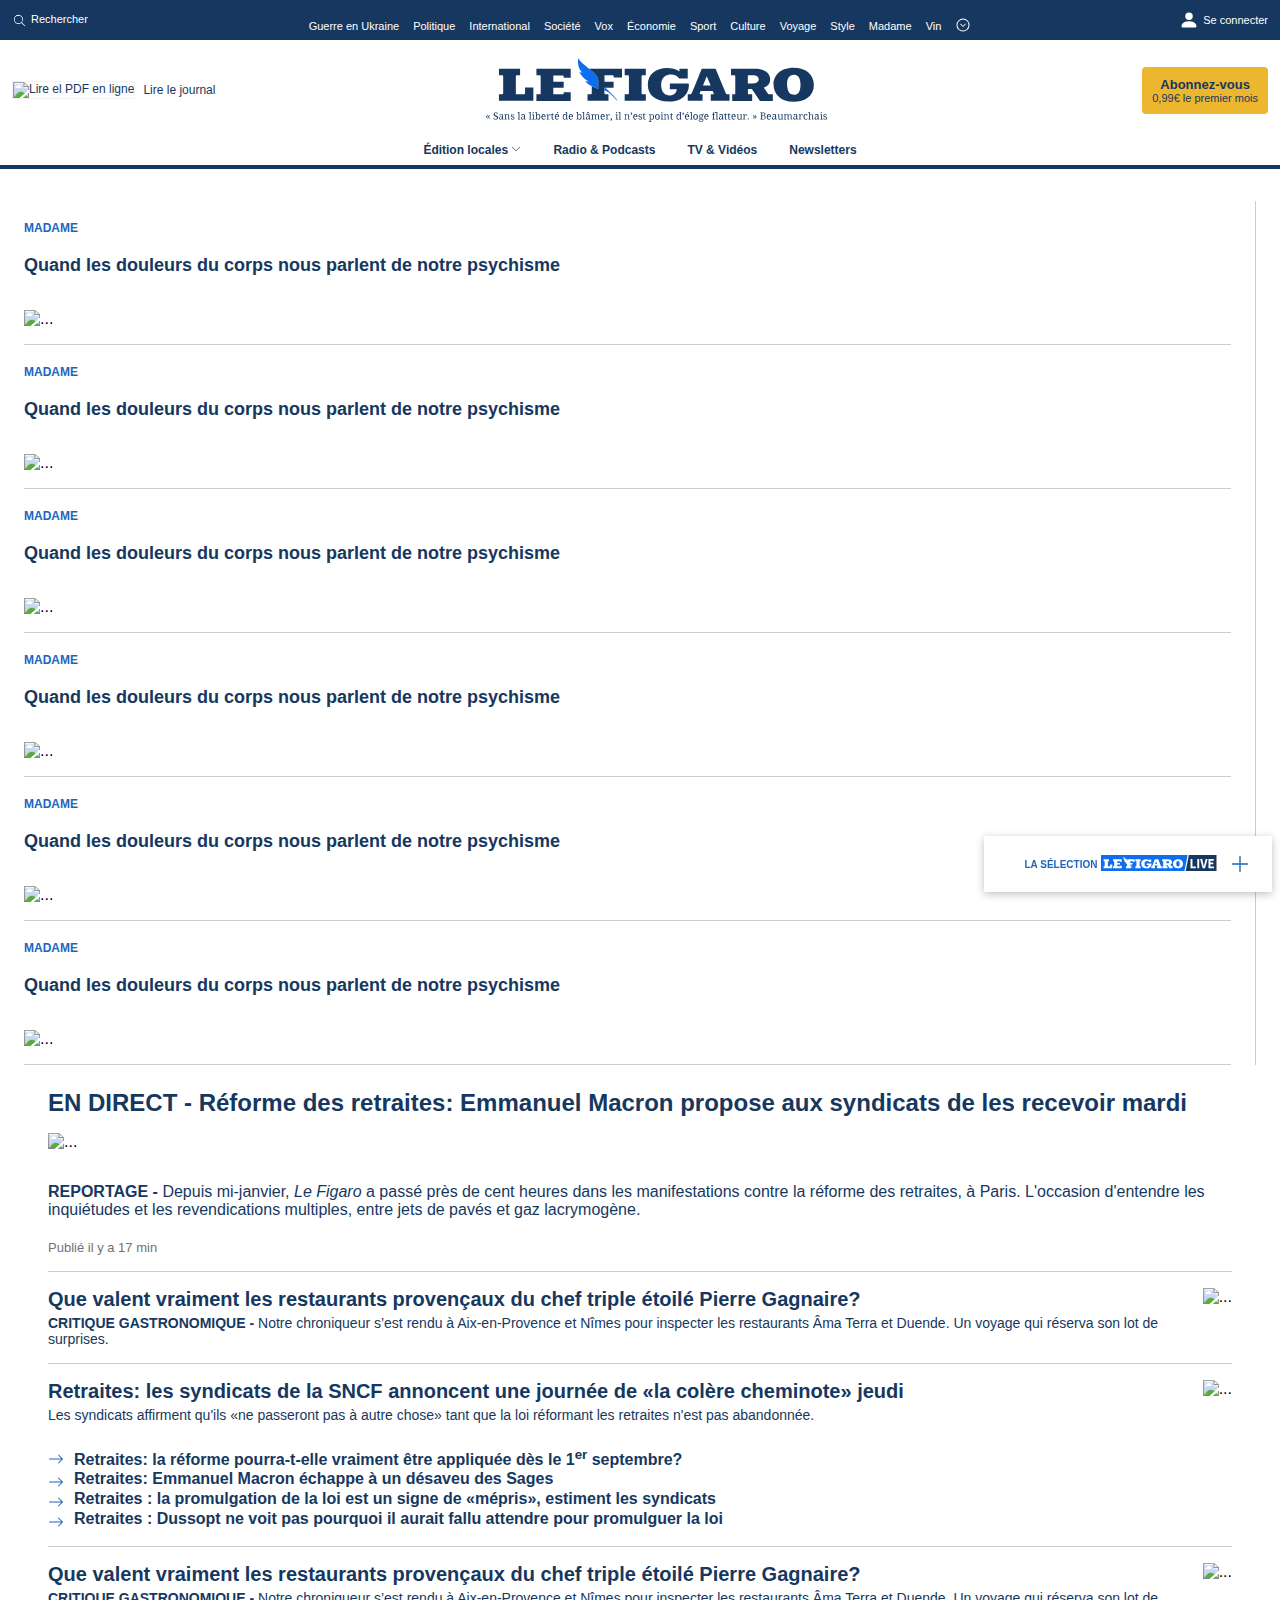
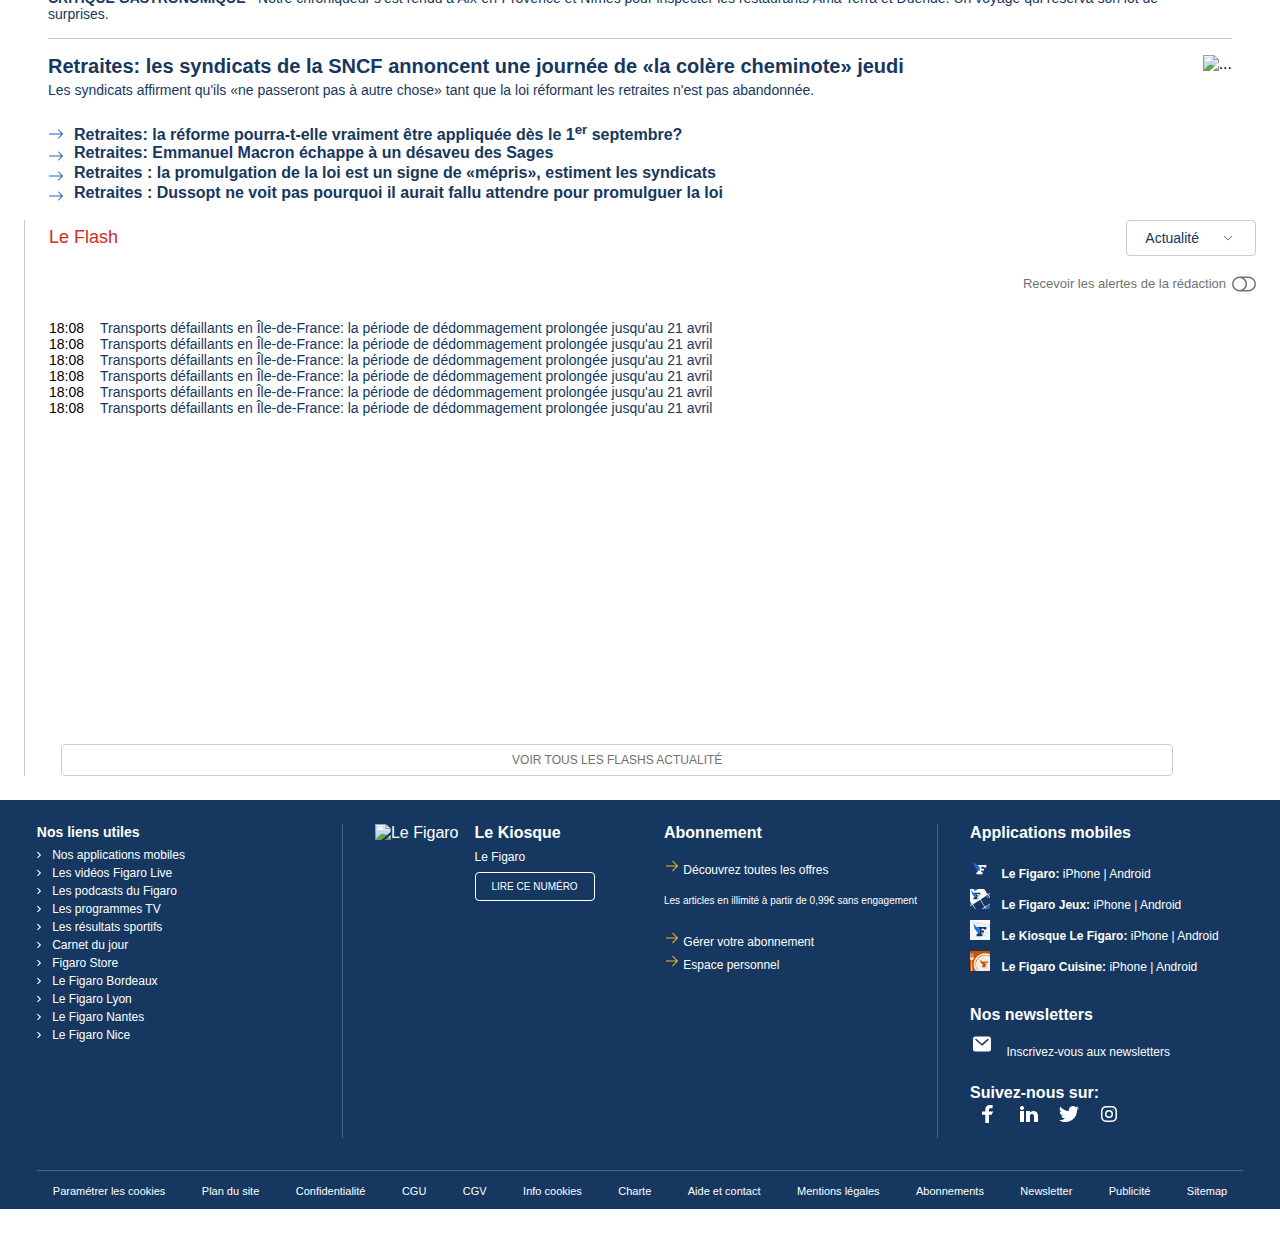
==== commit 5f53da86: "Footer responsive per schermi maggiori a 1280px" ====
--- a/index.html
+++ b/index.html
@@ -125,7 +125,7 @@
         </ul>
     </div>
 </header>
-<div class="container-fluid text-start" style="padding: 0; margin-bottom: 100px">
+<div class="container-fluid text-start" style="padding: 0">
     <div class="row main-container-wrapper align-items-start">
         <div class="column-left">
             <div class="card my-card">
--- a/styles/general.css
+++ b/styles/general.css
@@ -1,7 +1,7 @@
 body {
     margin: 0;
     font-family: sourse sans pro, sans-serif;
-    height: 4000px;
+
 }
 
 .main-container-wrapper {
--- a/styles/footer.css
+++ b/styles/footer.css
@@ -1,6 +1,9 @@
 .footer-wrapper {
     background-color: #163860;
     color: white;
+    display: flex;
+    justify-content: center;
+    margin-bottom: 51px;
 }
 
 .footer {
@@ -245,6 +248,13 @@
     .footer-middle-left-title {
         display: none;
     }
+
+    .footer-top{
+        max-width: 1280px;
+    }
+    .footer-bottom-list{
+        max-width: 1280px;
+    }
 }
 
 @media screen and (min-width: 768px) and (max-width: 1279px) {
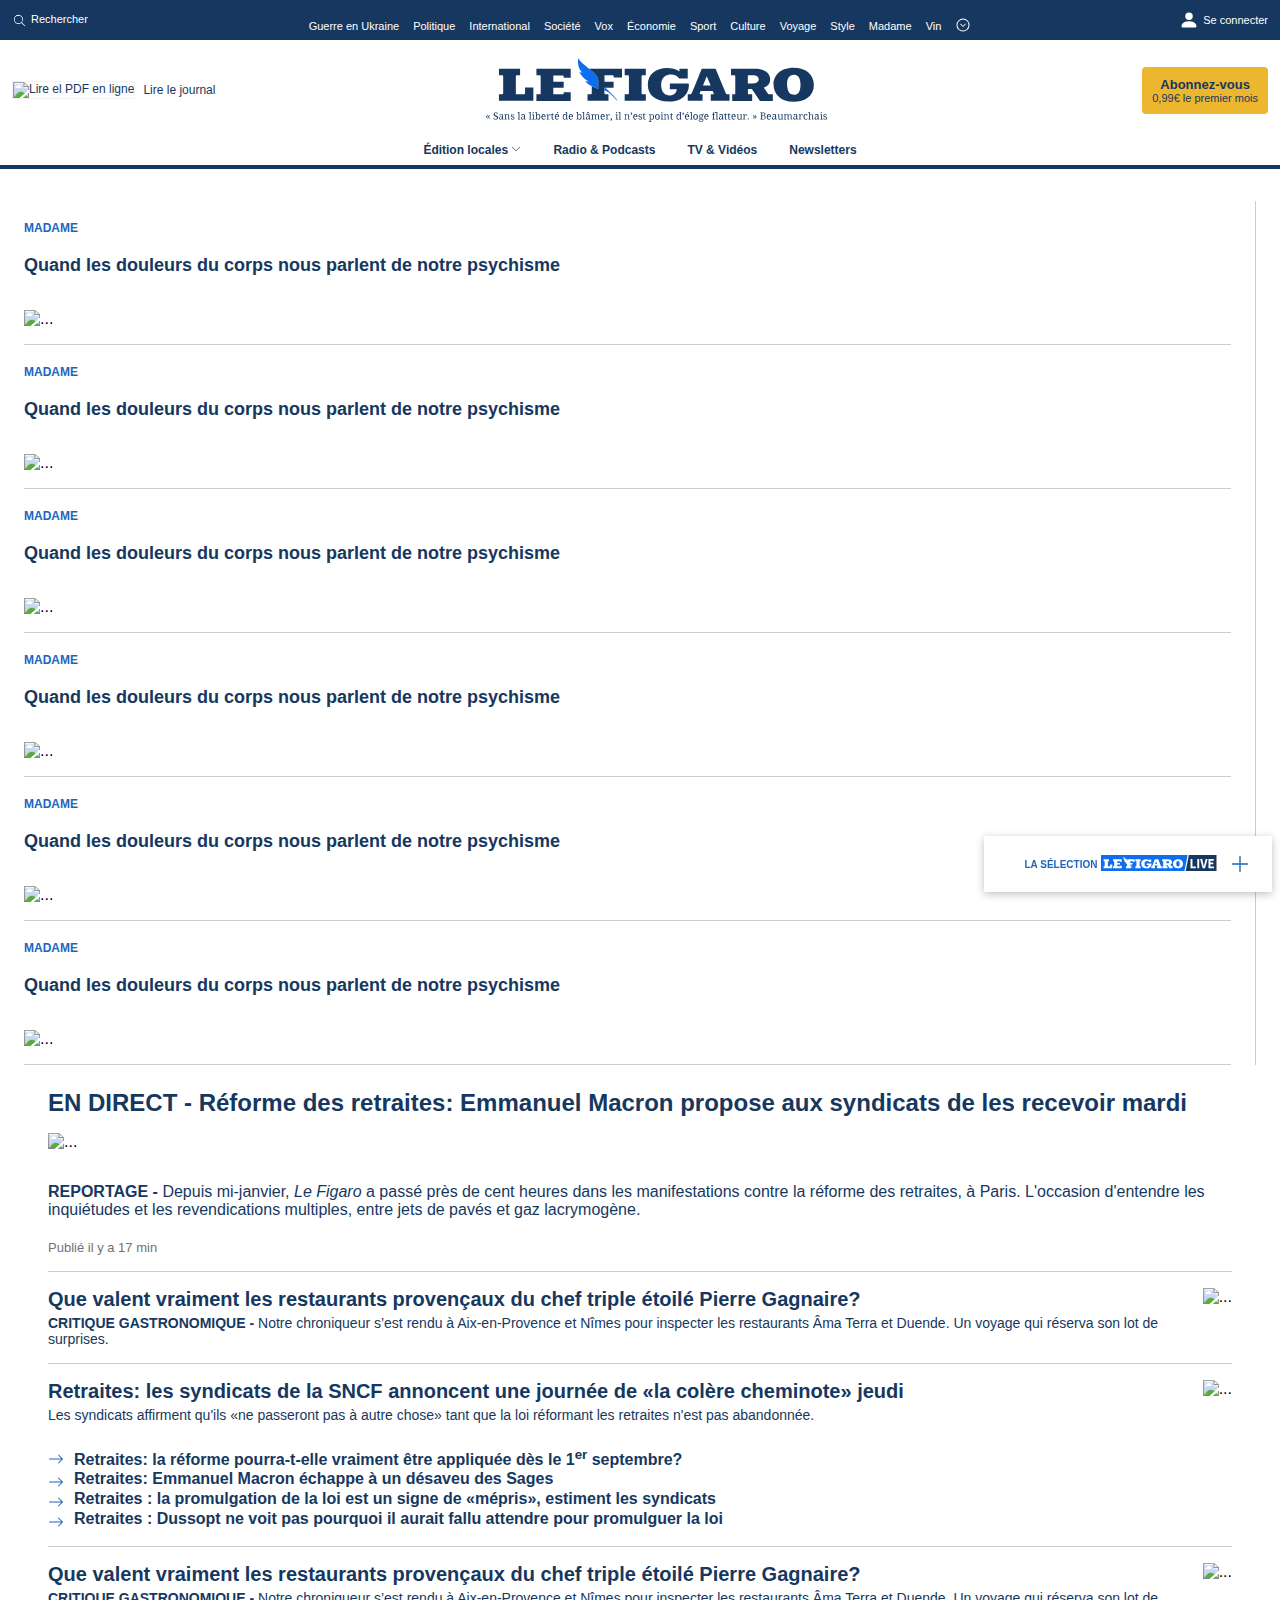
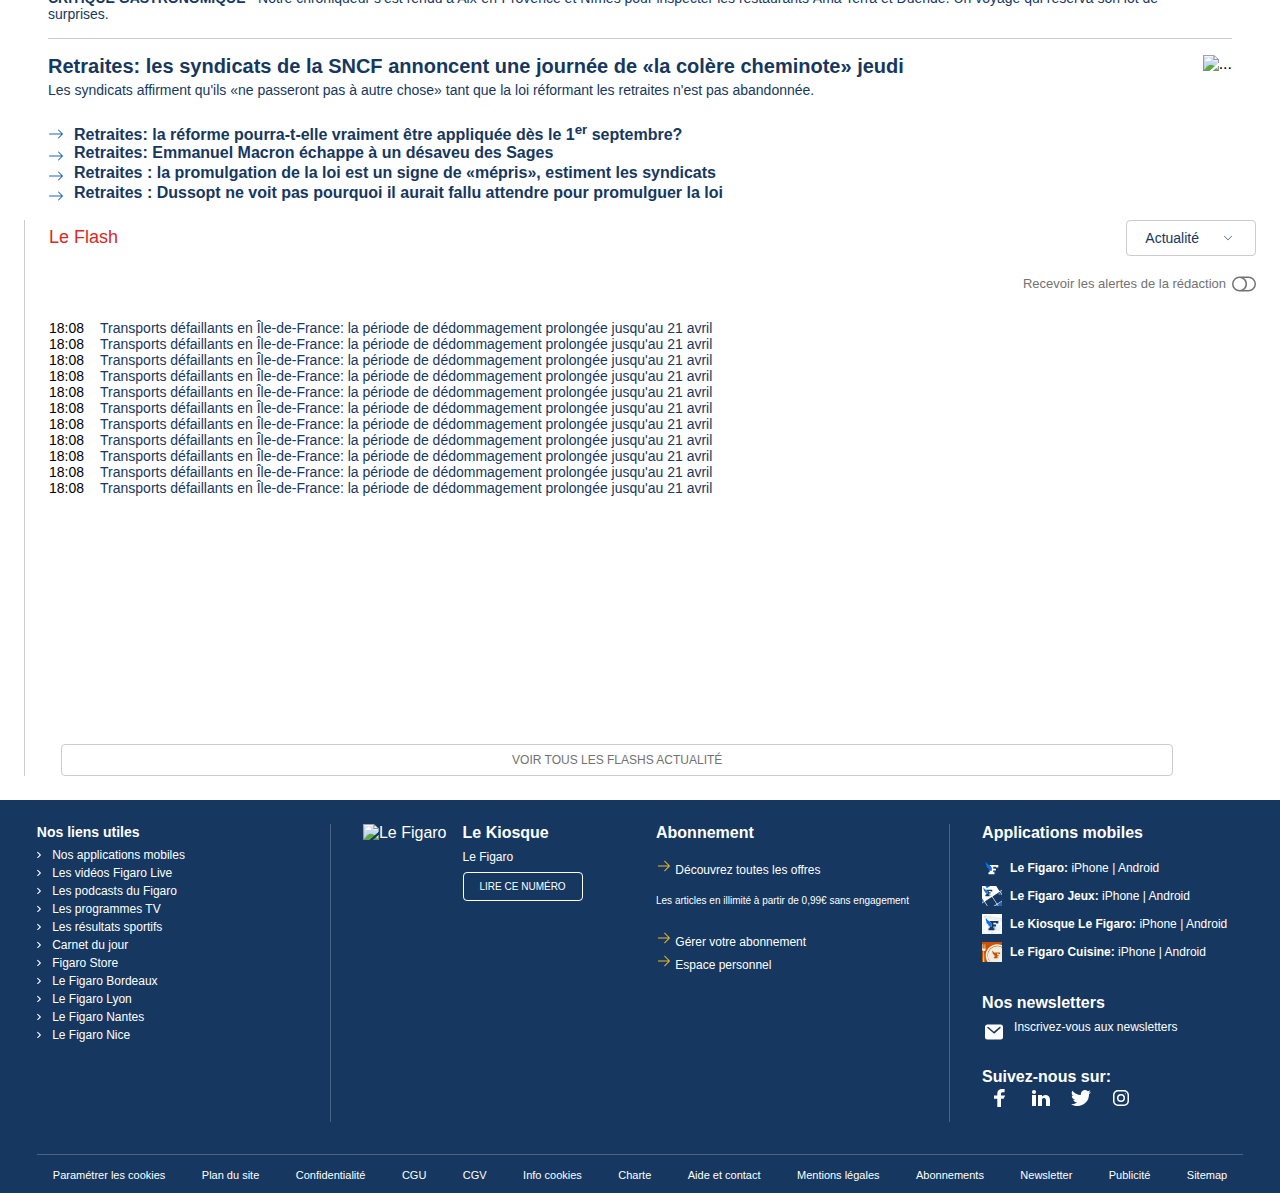
==== commit 9da16d7d: "Aggiunto un margine tra notizie e footer" ====
--- a/index.html
+++ b/index.html
@@ -125,7 +125,7 @@
         </ul>
     </div>
 </header>
-<div class="container-fluid text-start" style="padding: 0">
+<div class="container-fluid text-start" style="padding: 0; margin-bottom: 24px">
     <div class="row main-container-wrapper align-items-start">
         <div class="column-left">
             <div class="card my-card">
@@ -397,6 +397,36 @@
             <div class="row">
                 <div class="overflow-y-auto">
                     <div class="flash-element">
+                        <div class="flash-time">18:08</div>
+                        <div class="flash-title">Transports défaillants en Île-de-France: la période de dédommagement
+                            prolongée jusqu'au 21 avril
+                        </div>
+                    </div>
+                    <div class="flash-element mt-3">
+                        <div class="flash-time">18:08</div>
+                        <div class="flash-title">Transports défaillants en Île-de-France: la période de dédommagement
+                            prolongée jusqu'au 21 avril
+                        </div>
+                    </div>
+                    <div class="flash-element mt-3">
+                        <div class="flash-time">18:08</div>
+                        <div class="flash-title">Transports défaillants en Île-de-France: la période de dédommagement
+                            prolongée jusqu'au 21 avril
+                        </div>
+                    </div>
+                    <div class="flash-element mt-3">
+                        <div class="flash-time">18:08</div>
+                        <div class="flash-title">Transports défaillants en Île-de-France: la période de dédommagement
+                            prolongée jusqu'au 21 avril
+                        </div>
+                    </div>
+                    <div class="flash-element mt-3">
+                        <div class="flash-time">18:08</div>
+                        <div class="flash-title">Transports défaillants en Île-de-France: la période de dédommagement
+                            prolongée jusqu'au 21 avril
+                        </div>
+                    </div>
+                    <div class="flash-element mt-3">
                         <div class="flash-time">18:08</div>
                         <div class="flash-title">Transports défaillants en Île-de-France: la période de dédommagement
                             prolongée jusqu'au 21 avril
--- a/styles/footer.css
+++ b/styles/footer.css
@@ -3,7 +3,6 @@
     color: white;
     display: flex;
     justify-content: center;
-    margin-bottom: 51px;
 }
 
 .footer {
@@ -109,6 +108,8 @@
 .footer-middle-right {
     display: flex;
     flex: 1;
+    padding-left: 16px;
+    padding-right: 32px;
 }
 
 .footer-middle-right-title {
@@ -171,9 +172,11 @@
     align-items: center;
     cursor: pointer;
     transition: opacity 0.5s;
-}
-
-.footer-right-top-list-item:hover {
+    display: flex;
+    flex-direction: row;
+}
+
+.footer-right-top-list-item span:hover {
     opacity: 0.7;
     color: #1f66ba;
 }
@@ -195,9 +198,11 @@
 .footer-right-middle-item {
     cursor: pointer;
     transition: opacity 0.5s;
-}
-
-.footer-right-middle-item:hover {
+    display: flex;
+    flex-direction: row;
+}
+
+.footer-right-middle-item span:hover {
     opacity: 0.7;
     color: #1f66ba;
 }
@@ -257,7 +262,7 @@
     }
 }
 
-@media screen and (min-width: 768px) and (max-width: 1279px) {
+@media screen and (min-width: 1024px) and (max-width: 1279px) {
     .footer-middle-left-container {
         flex-direction: column;
     }
@@ -274,10 +279,70 @@
     .footer-middle-left-text-button {
         padding-left: 28px;
     }
-
+    .footer-left{
+        padding-right: 24px;
+    }
+    .footer-middle-left{
+        padding-left: 24px;
+        padding-right: 12px;
+    }
+    .footer-middle-right{
+        padding-left: 12px;
+        padding-right: 24px;
+    }
+    .footer-right{
+        padding-left: 24px;
+    }
+
+    .footer-bottom-list-item{
+        padding-left: 8px;
+        padding-right: 8px;
+    }
+}
+
+@media screen and (min-width: 768px) and (max-width: 1023px) {
+    .footer-middle-left-container {
+        flex-direction: column;
+    }
+
+    .footer-middle-left-text-title {
+        display: none;
+    }
+
+    .footer-middle-left-text-subtitle {
+        margin-top: 16px;
+        margin-bottom: 8px;
+    }
+
+    .footer-middle-left-text-button {
+        padding-left: 28px;
+    }
+
+    .footer{
+        margin-bottom: 51px;
+    }
+
+    .footer-left{
+        padding-right: 16px;
+    }
+    .footer-middle-left{
+        padding-left: 16px;
+        padding-right: 8px;
+    }
+    .footer-middle-right{
+        padding-left: 8px;
+        padding-right: 16px;
+    }
+    .footer-right{
+        padding-left: 16px;
+    }
 }
 
 @media screen and (max-width: 767px) {
+    .footer{
+        margin-bottom: 51px;
+    }
+
     .footer-middle-left-title {
         display: none;
     }
@@ -298,6 +363,7 @@
         border-bottom: 1px solid #476486;
         margin-bottom: 24px;
         padding-bottom: 24px;
+        padding-right: 0;
     }
 
     .footer-middle-left {
@@ -309,6 +375,8 @@
     }
 
     .footer-middle-right {
+        padding-left: 0;
+        padding-right: 0;
         padding-bottom: 24px;
         border-bottom: 1px solid #476486;
         margin-bottom: 24px;
